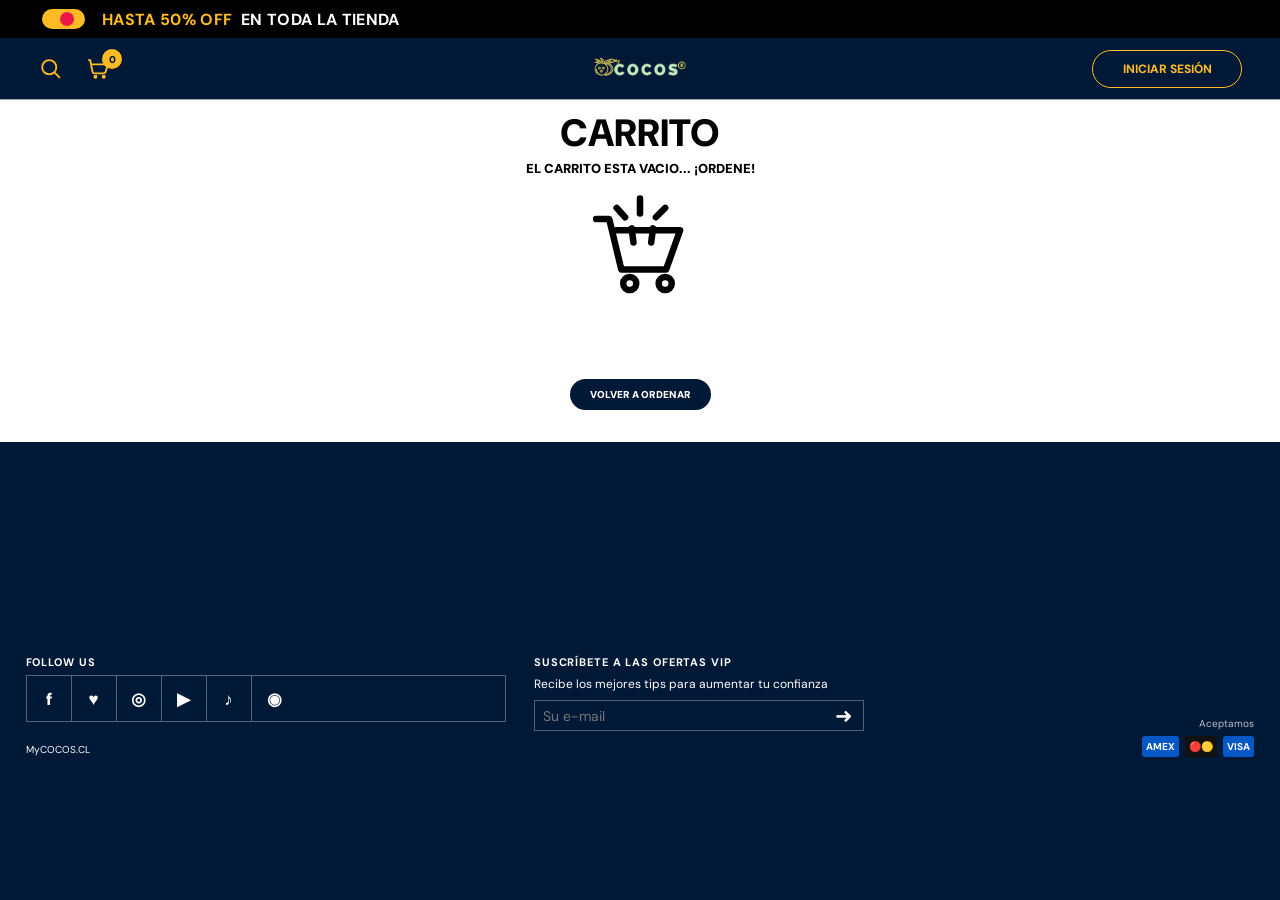
==== pages/carrito.html @ a4cf0b80 "Split MyCOCOS into four independent pages" ====
<!doctype html><html lang="es"><head><meta charset="utf-8"><meta name="viewport" content="width=device-width, initial-scale=1"><meta name="theme-color" content="#001936"><meta name="description" content="MyCOCOS: herramientas y packs para el cuidado masculino."><title>Carrito | MyCOCOS</title><link rel="preconnect" href="https://fonts.googleapis.com"><link rel="preconnect" href="https://fonts.gstatic.com" crossorigin><link href="https://fonts.googleapis.com/css2?family=DM+Sans:wght@400;500;600;700;800;900&family=Oswald:wght@500;600;700&display=swap" rel="stylesheet"><link rel="stylesheet" href="../static/css/style.css?v=20261113-pages"><script src="../static/js/script.js" defer></script></head><body><div class="sale-bar"><span class="sale-switch"><i></i></span><strong>HASTA 50% OFF</strong><b>EN TODA LA TIENDA</b></div>
<header class="site-header"><div class="header-left"><button class="icon-button" id="searchToggle" aria-label="Buscar"><svg viewBox="0 0 24 24"><circle cx="10.8" cy="10.8" r="6.8"/><path d="m16 16 5 5"/></svg></button><a class="header-cart" href="../pages/carrito.html" aria-label="Carrito"><svg viewBox="0 0 24 24"><path d="M3 4h2l2.2 11.1a2 2 0 0 0 2 1.6h8.7a2 2 0 0 0 1.9-1.4L22 8H6"/><circle cx="10" cy="20" r="1"/><circle cx="18" cy="20" r="1"/></svg><span id="headerCartCount">0</span></a></div><a class="brand" href="../index.html"><img src="../static/images/logo.png" alt="MyCOCOS"></a><a class="account-link" href="../pages/registro.html">INICIAR SESIÓN</a><button class="menu-toggle" id="menuToggle" aria-label="Abrir navegación"><span></span><span></span><span></span></button></header>
<nav class="mobile-nav" id="mainNav"><a href="../index.html">Inicio</a><a href="../pages/packs.html">Packs & Kits</a><a href="../pages/registro.html">Registrarse</a><a href="../pages/carrito.html">Carrito</a></nav>
<div class="search-panel" id="searchPanel" hidden><input id="siteSearch" type="search" placeholder="Buscar productos..."><button id="searchGo">BUSCAR</button></div><main class="page-shell"><section class="cart-page"><div class="cart-empty-state" id="cartEmpty"><h1>CARRITO</h1><h2>EL CARRITO ESTA VACIO... ¡ORDENE!</h2><svg class="empty-cart-icon" viewBox="0 0 120 120" aria-hidden="true"><path d="M13 29h14l13 54h48l15-42H34" fill="none" stroke="currentColor" stroke-width="7" stroke-linecap="round" stroke-linejoin="round"/><path d="m51 39 2 15m21-15-2 15M60 23V7M44 27 35 17m42 10 10-10" fill="none" stroke="currentColor" stroke-width="7" stroke-linecap="round"/><circle cx="49" cy="98" r="7" fill="none" stroke="currentColor" stroke-width="7"/><circle cx="87" cy="98" r="7" fill="none" stroke="currentColor" stroke-width="7"/></svg><a href="packs.html" class="cart-return">VOLVER A ORDENAR</a></div><div class="cart-filled" id="cartFilled" hidden><h1>CARRITO</h1><div id="cartItems"></div><div class="cart-total"><span>Total estimado</span><strong id="cartTotal">$0</strong></div><button id="checkoutButton">CONTINUAR</button></div></section></main><footer class="site-footer"><div class="social-footer"><p>FOLLOW US</p><div class="social-icons"><a href="#" aria-label="Facebook">f</a><a href="#" aria-label="Twitter">♥</a><a href="#" aria-label="Instagram">◎</a><a href="#" aria-label="YouTube">▶</a><a href="#" aria-label="TikTok">♪</a><a href="#" aria-label="Spotify">◉</a></div><small>MyCOCOS.CL</small></div><div class="newsletter"><p>SUSCRÍBETE A LAS OFERTAS VIP</p><span>Recibe los mejores tips para aumentar tu confianza</span><form id="newsletterForm"><input type="email" placeholder="Su e-mail" required><button aria-label="Suscribirse">➜</button></form></div><div class="payments"><span>Aceptamos</span><b>AMEX</b><b>🔴🟡</b><b>VISA</b></div></footer><div class="toast" id="toast" role="status" hidden></div></body></html>
---- static/css/style.css ----
:root{--blue:#001936;--gold:#ffba24;--ink:#050505;--white:#fff;--mint:#c7e8c7;--font:'DM Sans',Arial,sans-serif;--display:'Oswald',Impact,sans-serif}
*{box-sizing:border-box}html{scroll-behavior:smooth}body{margin:0;background:var(--blue);color:#fff;font-family:var(--font);font-size:14px}a{color:inherit;text-decoration:none}button,input{font:inherit}button{cursor:pointer}[hidden]{display:none!important}
.sale-bar{height:38px;background:#000;display:flex;align-items:center;gap:9px;padding:0 clamp(18px,4.3vw,42px);font-size:clamp(11px,1.6vw,16px);font-weight:900;letter-spacing:.02em}.sale-bar strong{color:var(--gold)}.sale-switch{width:43px;height:20px;border-radius:20px;background:var(--gold);display:inline-flex;align-items:center;padding:3px;margin-right:8px}.sale-switch i{width:14px;height:14px;border-radius:50%;background:#ed1745;margin-left:15px}
.site-header{height:62px;background:var(--blue);display:grid;grid-template-columns:1fr 1fr 1fr;align-items:center;padding:0 clamp(18px,4vw,38px);border-bottom:1px solid rgba(255,255,255,.65);position:relative;z-index:10}.header-left{display:flex;align-items:center;gap:22px}.icon-button,.header-cart{border:0;background:none;color:var(--gold);padding:0;display:flex;align-items:center;position:relative}.icon-button svg,.header-cart svg{width:25px;height:25px;fill:none;stroke:currentColor;stroke-width:1.8}.header-cart span{position:absolute;left:17px;top:-7px;background:var(--gold);color:var(--blue);width:20px;height:20px;border-radius:50%;display:grid;place-items:center;font-size:10px;font-weight:900}.brand{justify-self:center;display:flex;align-items:center}.brand img{width:165px;height:48px;object-fit:contain}.account-link{justify-self:end;border:1px solid var(--gold);border-radius:30px;color:var(--gold);font-size:12px;font-weight:800;padding:10px 28px;min-width:150px;text-align:center}.menu-toggle{display:none}.mobile-nav{display:none}.search-panel{position:absolute;right:20px;top:100px;z-index:20;background:#fff;padding:12px;box-shadow:0 5px 20px #0004}.search-panel input{padding:12px;border:1px solid #ddd}.search-panel button{padding:12px;background:var(--gold);border:0;font-weight:800}
.page-section{display:block}
.home-hero{min-height:390px;display:grid;grid-template-columns:48% 52%;align-items:center;position:relative;overflow:hidden;padding:28px clamp(24px,10.2vw,90px);background:radial-gradient(ellipse at 80% 50%,#124b88 0,#062d59 45%,var(--blue) 78%)}.hero-copy{position:relative;z-index:2}.hero-rating{font-size:11px;font-weight:700;margin:0 0 12px}.hero-rating:first-letter{color:var(--gold)}.home-hero h1{font:700 clamp(35px,4.3vw,47px)/1.32 var(--display);margin:0;letter-spacing:-.02em}.home-hero h1 em{font-style:normal;color:var(--gold)}.hero-offer{margin:7px 0 0;font-size:14px}.hero-products{margin:4px 0 15px;font-size:13px;line-height:1.4}.hero-image{height:100%;min-height:320px;display:flex;align-items:center;justify-content:center}.hero-image img{width:100%;height:100%;max-height:380px;object-fit:contain}.yellow-button{display:inline-flex;align-items:center;justify-content:center;background:var(--gold);color:var(--blue);font-weight:900;border-radius:11px;padding:16px 28px;font-size:13px;letter-spacing:.01em}.hero-copy .yellow-button{position:absolute;right:-410px;bottom:-48px;min-width:270px}
.home-feature-grid{padding:25px clamp(18px,3vw,24px);display:grid;grid-template-columns:2fr 1fr;gap:8px;background:var(--blue)}.feature-main,.feature-side article{position:relative;overflow:hidden;border-radius:18px;min-height:400px;background:#d5a32d}.feature-main>img{width:100%;height:100%;position:absolute;inset:0;object-fit:cover}.feature-overlay{position:absolute;inset:0;padding:18px 25px;display:flex;flex-direction:column;justify-content:space-between;background:linear-gradient(0deg,#001936d9,transparent 72%)}.ribbon{background:var(--gold);color:var(--blue);padding:10px 16px;border-radius:0 0 10px 10px;align-self:flex-start;font-weight:900;font-size:11px}.sales-pill{position:absolute;right:15px;top:15px;background:#001936c9;border-radius:20px;padding:10px 13px;font-weight:800}.feature-overlay h2,.feature-side h2{font:600 36px/1.05 var(--display);margin:0 0 8px}.feature-overlay h3{color:var(--gold);font-size:15px;margin:0 0 6px}.feature-overlay p{font-size:12px;margin:0 0 8px}.feature-overlay strong{font-size:18px}.feature-overlay del{font-size:12px;color:#ddd;margin-left:8px}.feature-overlay strong i{font-style:normal;background:#6bc6a9;color:var(--blue);padding:6px 12px;border-radius:18px;margin-left:8px}.feature-overlay .yellow-button{margin-top:18px}.feature-side{display:grid;grid-template-rows:1fr 1fr;gap:8px}.feature-side article{min-height:196px}.feature-side article>img{width:100%;height:100%;position:absolute;inset:0;object-fit:cover}.feature-side article:after{content:"";position:absolute;inset:0;background:linear-gradient(180deg,#ffb900d9,transparent 90%)}.feature-side article div{position:absolute;z-index:1;inset:12px;display:flex;flex-direction:column;align-items:flex-start}.feature-side h2{font-size:27px}.feature-side p{font-size:10px;margin:0}.feature-side strong{margin-top:auto;font-size:14px}.feature-side a{background:var(--gold);color:var(--blue);padding:9px 20px;border-radius:20px;font-size:11px;font-weight:900;margin-top:8px}
.reviews-section{padding:34px 14px 25px;text-align:center}.eyebrow{color:var(--gold);font-size:12px;font-weight:900;letter-spacing:.08em;margin:0 0 10px}.reviews-section>h2{font:600 clamp(31px,4.3vw,48px)/1.1 var(--display);margin:0 0 14px}.review-grid{display:grid;grid-template-columns:repeat(3,minmax(0,1fr));gap:8px}.review-card{background:#fff;color:var(--blue);border-radius:22px;padding:13px;text-align:left;display:flex;flex-direction:column;min-width:0}.review-card>img{width:100%;height:230px;object-fit:cover;border-radius:14px}.review-head{display:flex;justify-content:space-between;align-items:center;margin:12px 0 8px}.review-head b{font-size:14px}.review-head i{font-style:normal;background:#66c9a9;border-radius:50%;padding:2px 5px;font-size:10px}.review-head span{color:#ffad00;letter-spacing:2px}.review-card h3{font-size:15px;margin:4px 0}.review-card p{color:#4f5d6e;line-height:1.5;font-size:13px;min-height:65px}.review-card>a{background:#f2efec;border-radius:12px;padding:13px;margin-top:auto;font-size:12px;font-weight:700;display:flex;justify-content:space-between}.reviews-cta{margin-top:24px;min-width:270px}
.packs-page{background:var(--blue)}.packs-banner{height:185px;background:linear-gradient(110deg,#ffb900,#ffdc45);color:#fff;display:flex;align-items:center;justify-content:space-between;padding:18px 3.5%;overflow:hidden}.packs-banner h1{font:700 clamp(27px,4vw,39px)/1.05 var(--font);margin:0 0 8px}.packs-banner strong{font-size:11px}.packs-banner small{display:block;font-size:8px}.packs-banner img{height:100%;width:52%;object-fit:contain;object-position:center}
.catalog-section{padding:32px 2.7% 24px}.product-grid{display:grid;grid-template-columns:repeat(2,minmax(0,1fr));gap:28px 5.5%}.product-card{min-width:0;color:#fff}.product-photo{position:relative;background:#f1eeeb;aspect-ratio:1/1;overflow:hidden}.product-photo img{width:100%;height:100%;object-fit:contain}.discount-tag,.gift-tag,.new-tag{position:absolute;top:7px;left:7px;background:#65c9aa;color:var(--blue);font-size:9px;font-weight:900;padding:5px 7px;border-radius:3px}.gift-tag{left:auto;right:7px}.new-tag{left:auto;right:7px;top:40px;background:var(--blue);color:#fff;font-size:18px}.product-info{padding:9px 0 0}.product-info h3{font-size:10px;line-height:1.25;text-transform:uppercase;font-weight:500;margin:0 0 6px;min-height:25px}.product-rating{font-size:9px;margin:0 0 7px;color:#fff}.product-rating span{color:#ffb800;font-size:13px;letter-spacing:1px}.product-prices{font-size:9px;color:#8d9db0;margin-bottom:9px}.product-prices del{margin-right:8px}.product-prices strong{color:#65c9aa;font-size:12px}.add-button{width:100%;height:36px;background:var(--gold);border:0;border-radius:4px;color:#050505;font-size:9px;font-weight:900}.store-block{padding:45px 2.7%;display:grid;grid-template-columns:1fr 1fr;gap:18px;align-items:center}.store-block>img{width:100%;height:220px;object-fit:cover;border-radius:12px}.store-block h2{font:700 24px/1.1 var(--font);margin:8px 0}.store-block p{font-size:9px;line-height:1.5}.store-block b{font-size:9px}.open-label{font-size:8px;background:#274d68;padding:5px 9px;border-radius:20px}.store-block>div>div{display:flex;gap:8px;margin-top:12px}.store-block a{background:var(--gold);color:var(--blue);font-size:9px;font-weight:900;padding:8px 10px;border-radius:6px}.store-block a+ a{background:transparent;border:1px solid #7890a7;color:#fff}.second-catalog{padding-top:5px}
.register-page{min-height:570px;background:var(--blue);display:flex;justify-content:center;text-align:center}.register-content{width:min(100%,480px);padding:18px 24px 28px}.register-content h1{font:900 44px/1.1 var(--font);margin:0 0 7px}.register-content>p{font-size:14px;font-weight:800;margin:0 0 30px}.social-login{display:flex;flex-direction:column;gap:12px;margin:0 auto 17px;width:228px}.social-login button{height:39px;background:transparent;border:1px solid #fff;border-radius:25px;color:#fff;font-size:12px;font-weight:700}.register-content form{width:228px;margin:auto;display:flex;flex-direction:column;gap:11px}.register-content input{height:39px;border:0;background:#fff;padding:0 12px;color:#222;font-size:13px;font-weight:600}.register-submit{display:none}.forgot{margin-top:21px!important;font-size:14px!important;font-weight:500!important;color:#b6c4d4}.forgot a{color:#fff;font-weight:800}.form-feedback{color:var(--gold);font-size:12px}
.cart-page{background:#fff;color:#000;min-height:342px}.cart-empty-state{text-align:center;padding:12px 15px 18px;min-height:342px;display:flex;flex-direction:column;align-items:center}.cart-empty-state h1{font:900 38px/1.15 var(--font);margin:0 0 4px}.cart-empty-state h2{font-size:13px;font-weight:900;margin:0 0 15px}.empty-cart-icon{width:112px;height:112px;margin:0 auto 75px}.cart-return{background:var(--blue);color:#fff;border-radius:22px;padding:9px 20px;font-size:10px;font-weight:900}.cart-filled{max-width:800px;margin:auto;padding:24px;color:var(--blue)}.cart-filled h1{text-align:center}.cart-item{display:grid;grid-template-columns:85px 1fr auto;gap:15px;align-items:center;padding:12px 0;border-bottom:1px solid #ddd}.cart-item img{width:85px;height:85px;object-fit:contain;background:#f3f3f3}.cart-item h3{font-size:13px}.cart-item button{background:none;border:0;color:#555}.cart-total{display:flex;justify-content:space-between;padding:20px 0;font-weight:900}.cart-filled>button{background:var(--gold);border:0;padding:12px 25px;font-weight:900}
.site-footer{background:var(--blue);color:#fff;display:grid;grid-template-columns:1fr 1.15fr auto;gap:28px;padding:15px 2% 10px;min-height:120px}.social-footer>p,.newsletter>p{font-size:11px;letter-spacing:.08em;margin:0 0 6px;font-weight:700}.social-icons{display:flex;border:1px solid #53657a;margin-bottom:17px}.social-icons a{height:45px;min-width:45px;display:grid;place-items:center;border-right:1px solid #53657a;font-size:17px;font-weight:900}.social-icons a:last-child{border:0}.social-footer small{font-size:10px}.newsletter>span{font-size:12px;line-height:1.6;display:block;max-width:330px}.newsletter form{margin-top:6px;display:flex;border:1px solid #526176;max-width:330px;height:31px}.newsletter input{background:transparent;border:0;outline:0;color:#fff;padding:0 8px;min-width:0;flex:1}.newsletter button{border:0;background:transparent;color:#fff;font-size:21px;padding:0 10px}.payments{display:flex;align-items:flex-end;gap:6px;align-self:end;flex-wrap:wrap;max-width:140px;justify-content:flex-end}.payments span{width:100%;text-align:right;font-size:10px;color:#b7c0ca}.payments b{background:#0758c7;border-radius:3px;padding:4px;font-size:10px}.payments b:nth-child(3){background:#111}.toast{position:fixed;bottom:20px;left:50%;transform:translateX(-50%);background:#fff;color:var(--blue);padding:12px 20px;border-radius:8px;box-shadow:0 5px 20px #0003;z-index:50;font-weight:800}
@media(min-width:1000px){.home-hero{min-height:430px}.home-feature-grid{gap:10px}.feature-main{min-height:500px}.feature-side article{min-height:245px}.review-card>img{height:260px}.catalog-section{padding-left:3.5%;padding-right:3.5%}.product-grid{gap:32px 5%}.product-info h3{font-size:12px}.add-button{height:40px;font-size:11px}}
@media(max-width:650px){.sale-bar{height:24px;font-size:9px;padding:0 22px}.sale-switch{width:27px;height:13px;padding:2px;margin-right:3px}.sale-switch i{width:9px;height:9px;margin-left:10px}.site-header{height:36px;padding:0 20px}.brand img{width:95px;height:30px}.header-left{gap:12px}.icon-button svg,.header-cart svg{width:17px;height:17px}.header-cart span{width:14px;height:14px;left:12px;top:-5px;font-size:8px}.account-link{font-size:8px;padding:6px 13px;min-width:94px}.mobile-nav{position:absolute;top:60px;left:0;right:0;z-index:25;background:var(--blue);padding:15px 20px;display:none;flex-direction:column;gap:14px}.mobile-nav.open{display:flex}.menu-toggle{display:none}.home-hero{min-height:290px;padding:20px 6%;grid-template-columns:48% 52%;gap:0}.hero-rating{font-size:7px;margin-bottom:8px}.home-hero h1{font-size:clamp(23px,5.2vw,34px);line-height:1.28}.hero-offer,.hero-products{font-size:8px}.hero-copy .yellow-button{position:static;padding:10px 12px;font-size:9px;margin-top:6px}.hero-image{min-height:240px}.home-feature-grid{padding:14px 3%;grid-template-columns:2fr 1fr;gap:6px}.feature-main{min-height:240px;border-radius:12px}.feature-overlay{padding:9px}.ribbon{font-size:7px;padding:6px}.sales-pill{font-size:7px;top:7px;right:7px;padding:6px}.feature-overlay h2{font-size:23px}.feature-overlay h3{font-size:9px}.feature-overlay p{font-size:7px}.feature-overlay strong{font-size:11px}.feature-overlay del{font-size:8px}.feature-overlay .yellow-button{padding:8px 12px;font-size:8px;margin-top:8px}.feature-side{gap:6px}.feature-side article{min-height:117px;border-radius:10px}.feature-side article div{inset:7px}.feature-side h2{font-size:16px}.feature-side p{font-size:7px}.feature-side strong{font-size:9px}.feature-side a{font-size:7px;padding:6px 10px}.reviews-section{padding:25px 10px 20px}.eyebrow{font-size:8px}.reviews-section>h2{font-size:25px}.review-grid{gap:6px}.review-card{padding:7px;border-radius:14px}.review-card>img{height:120px;border-radius:9px}.review-head{margin:7px 0 5px}.review-head b{font-size:9px}.review-head span{font-size:8px;letter-spacing:0}.review-card h3{font-size:10px}.review-card p{font-size:8px;min-height:54px}.review-card>a{font-size:8px;padding:8px}.reviews-cta{font-size:9px;padding:12px 18px;margin-top:15px}.packs-banner{height:160px;padding:12px 4%}.packs-banner h1{font-size:24px}.packs-banner strong{font-size:8px}.packs-banner img{width:54%}.catalog-section{padding:25px 2.7%}.product-grid{gap:22px 8%}.product-info h3{font-size:8px;min-height:22px}.product-rating{font-size:7px}.product-rating span{font-size:10px}.product-prices{font-size:7px}.product-prices strong{font-size:9px}.add-button{height:29px;font-size:7px}.discount-tag,.gift-tag{font-size:7px;padding:4px}.store-block{padding:22px 2.7%;gap:10px}.store-block>img{height:145px;border-radius:8px}.store-block h2{font-size:18px}.store-block p,.store-block b{font-size:7px}.open-label{font-size:6px}.store-block a{font-size:7px;padding:6px}.register-page{min-height:500px}.register-content{padding-top:18px}.register-content h1{font-size:32px}.register-content>p{font-size:11px;margin-bottom:25px}.social-login{width:228px}.register-content form{width:228px}.register-content input{height:39px}.forgot{font-size:12px!important}.cart-page,.cart-empty-state{min-height:342px}.cart-empty-state{padding-top:13px}.cart-empty-state h1{font-size:38px}.cart-empty-state h2{font-size:12px}.empty-cart-icon{width:105px;height:105px;margin-bottom:75px}.site-footer{grid-template-columns:1fr 1.1fr auto;gap:12px;padding:12px 2% 8px;min-height:100px}.social-footer>p,.newsletter>p{font-size:8px}.social-icons a{min-width:29px;height:40px;font-size:12px}.social-footer small{font-size:8px}.newsletter>span{font-size:9px}.newsletter form{height:28px}.newsletter input{font-size:9px}.payments{max-width:75px;gap:3px}.payments span{font-size:7px}.payments b{font-size:7px;padding:3px}}
@media(max-width:420px){.account-link{min-width:82px;padding:5px 8px}.home-hero{grid-template-columns:1fr 1fr}.home-hero h1{font-size:22px}.hero-image{min-height:210px}.review-card>img{height:95px}.review-card p{font-size:7px}.social-icons a{min-width:24px}.newsletter>span{font-size:8px}}

/* Páginas independientes */
.page-shell{width:100%;min-height:60vh}.site-header a,.mobile-nav a{cursor:pointer}.search-panel{position:fixed;top:105px}.packs-page{display:block}.register-page{display:flex}.cart-page{display:block}
@media(max-width:650px){.site-header{grid-template-columns:1fr auto 1fr}.brand{grid-column:2}.account-link{grid-column:3}.mobile-nav{position:absolute}}
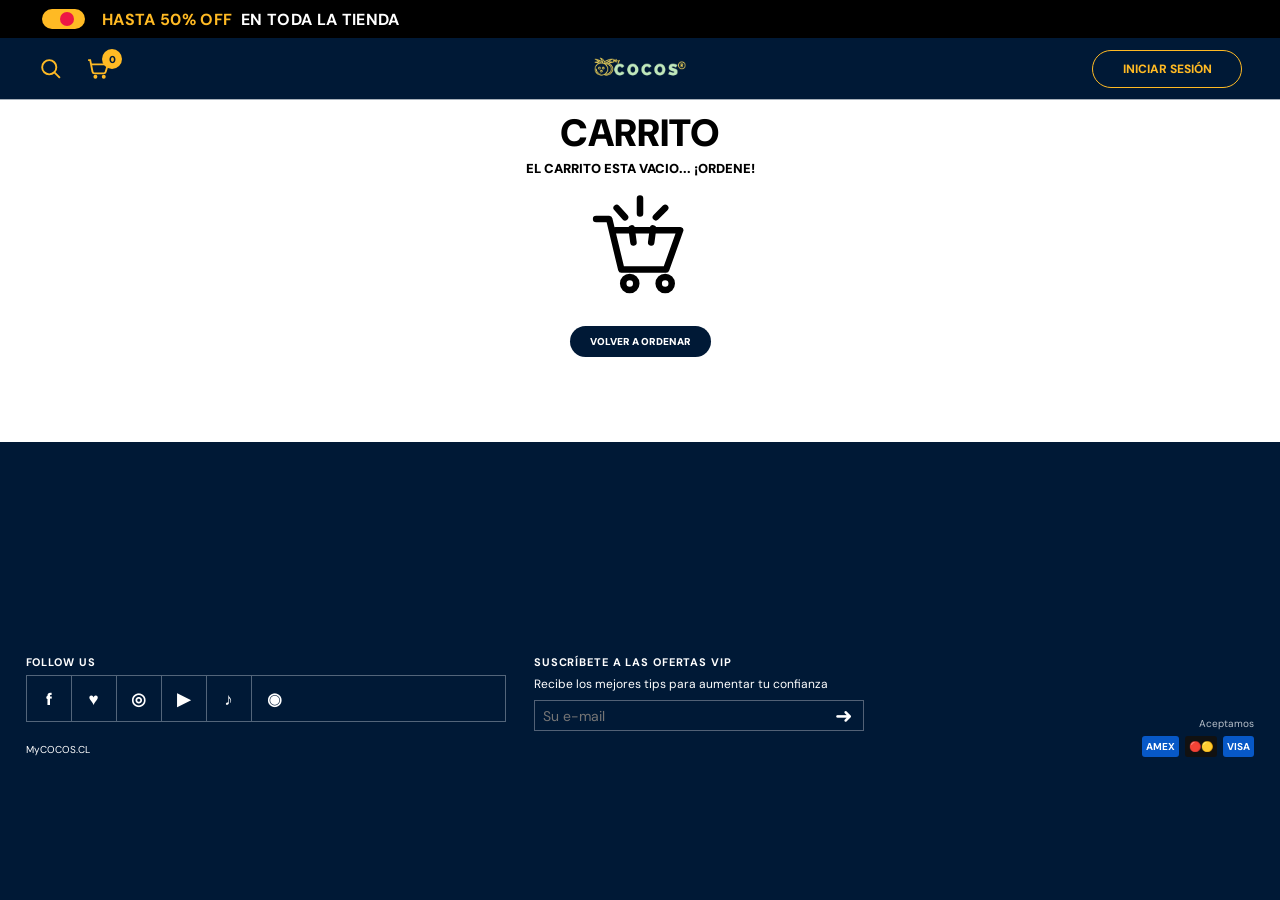
==== commit fd8310ab: "Fix MyCOCOS page assets, registration and responsive layout" ====
--- a/pages/carrito.html
+++ b/pages/carrito.html
@@ -1,4 +1,4 @@
-<!doctype html><html lang="es"><head><meta charset="utf-8"><meta name="viewport" content="width=device-width, initial-scale=1"><meta name="theme-color" content="#001936"><meta name="description" content="MyCOCOS: herramientas y packs para el cuidado masculino."><title>Carrito | MyCOCOS</title><link rel="preconnect" href="https://fonts.googleapis.com"><link rel="preconnect" href="https://fonts.gstatic.com" crossorigin><link href="https://fonts.googleapis.com/css2?family=DM+Sans:wght@400;500;600;700;800;900&family=Oswald:wght@500;600;700&display=swap" rel="stylesheet"><link rel="stylesheet" href="../static/css/style.css?v=20261113-pages"><script src="../static/js/script.js" defer></script></head><body><div class="sale-bar"><span class="sale-switch"><i></i></span><strong>HASTA 50% OFF</strong><b>EN TODA LA TIENDA</b></div>
+<!doctype html><html lang="es"><head><meta charset="utf-8"><meta name="viewport" content="width=device-width, initial-scale=1"><meta name="theme-color" content="#001936"><meta name="description" content="MyCOCOS: herramientas y packs para el cuidado masculino."><title>Carrito | MyCOCOS</title><link rel="preconnect" href="https://fonts.googleapis.com"><link rel="preconnect" href="https://fonts.gstatic.com" crossorigin><link href="https://fonts.googleapis.com/css2?family=DM+Sans:wght@400;500;600;700;800;900&family=Oswald:wght@500;600;700&display=swap" rel="stylesheet"><link rel="stylesheet" href="../static/css/style.css?v=20261113-final"><script src="../static/js/script.js?v=20261113-final" defer></script></head><body><div class="sale-bar"><span class="sale-switch"><i></i></span><strong>HASTA 50% OFF</strong><b>EN TODA LA TIENDA</b></div>
 <header class="site-header"><div class="header-left"><button class="icon-button" id="searchToggle" aria-label="Buscar"><svg viewBox="0 0 24 24"><circle cx="10.8" cy="10.8" r="6.8"/><path d="m16 16 5 5"/></svg></button><a class="header-cart" href="../pages/carrito.html" aria-label="Carrito"><svg viewBox="0 0 24 24"><path d="M3 4h2l2.2 11.1a2 2 0 0 0 2 1.6h8.7a2 2 0 0 0 1.9-1.4L22 8H6"/><circle cx="10" cy="20" r="1"/><circle cx="18" cy="20" r="1"/></svg><span id="headerCartCount">0</span></a></div><a class="brand" href="../index.html"><img src="../static/images/logo.png" alt="MyCOCOS"></a><a class="account-link" href="../pages/registro.html">INICIAR SESIÓN</a><button class="menu-toggle" id="menuToggle" aria-label="Abrir navegación"><span></span><span></span><span></span></button></header>
 <nav class="mobile-nav" id="mainNav"><a href="../index.html">Inicio</a><a href="../pages/packs.html">Packs & Kits</a><a href="../pages/registro.html">Registrarse</a><a href="../pages/carrito.html">Carrito</a></nav>
 <div class="search-panel" id="searchPanel" hidden><input id="siteSearch" type="search" placeholder="Buscar productos..."><button id="searchGo">BUSCAR</button></div><main class="page-shell"><section class="cart-page"><div class="cart-empty-state" id="cartEmpty"><h1>CARRITO</h1><h2>EL CARRITO ESTA VACIO... ¡ORDENE!</h2><svg class="empty-cart-icon" viewBox="0 0 120 120" aria-hidden="true"><path d="M13 29h14l13 54h48l15-42H34" fill="none" stroke="currentColor" stroke-width="7" stroke-linecap="round" stroke-linejoin="round"/><path d="m51 39 2 15m21-15-2 15M60 23V7M44 27 35 17m42 10 10-10" fill="none" stroke="currentColor" stroke-width="7" stroke-linecap="round"/><circle cx="49" cy="98" r="7" fill="none" stroke="currentColor" stroke-width="7"/><circle cx="87" cy="98" r="7" fill="none" stroke="currentColor" stroke-width="7"/></svg><a href="packs.html" class="cart-return">VOLVER A ORDENAR</a></div><div class="cart-filled" id="cartFilled" hidden><h1>CARRITO</h1><div id="cartItems"></div><div class="cart-total"><span>Total estimado</span><strong id="cartTotal">$0</strong></div><button id="checkoutButton">CONTINUAR</button></div></section></main><footer class="site-footer"><div class="social-footer"><p>FOLLOW US</p><div class="social-icons"><a href="#" aria-label="Facebook">f</a><a href="#" aria-label="Twitter">♥</a><a href="#" aria-label="Instagram">◎</a><a href="#" aria-label="YouTube">▶</a><a href="#" aria-label="TikTok">♪</a><a href="#" aria-label="Spotify">◉</a></div><small>MyCOCOS.CL</small></div><div class="newsletter"><p>SUSCRÍBETE A LAS OFERTAS VIP</p><span>Recibe los mejores tips para aumentar tu confianza</span><form id="newsletterForm"><input type="email" placeholder="Su e-mail" required><button aria-label="Suscribirse">➜</button></form></div><div class="payments"><span>Aceptamos</span><b>AMEX</b><b>🔴🟡</b><b>VISA</b></div></footer><div class="toast" id="toast" role="status" hidden></div></body></html>
--- a/static/css/style.css
+++ b/static/css/style.css
@@ -18,3 +18,35 @@
 /* Páginas independientes */
 .page-shell{width:100%;min-height:60vh}.site-header a,.mobile-nav a{cursor:pointer}.search-panel{position:fixed;top:105px}.packs-page{display:block}.register-page{display:flex}.cart-page{display:block}
 @media(max-width:650px){.site-header{grid-template-columns:1fr auto 1fr}.brand{grid-column:2}.account-link{grid-column:3}.mobile-nav{position:absolute}}
+
+
+/* Banner Packs & Kits: la imagen ocupa toda la superficie */
+.packs-banner{position:relative;isolation:isolate;background:#ffcf2e;overflow:hidden}
+.packs-banner>img{position:absolute;inset:0;width:100%;height:100%;max-width:none;object-fit:cover;object-position:center;z-index:-1}
+.packs-banner>div{position:relative;z-index:1;text-shadow:0 1px 2px rgba(0,0,0,.08)}
+@media(max-width:650px){.packs-banner>img{width:100%;height:100%;object-fit:cover;object-position:center}}
+
+
+/* Ajustes finales de fidelidad, accesibilidad y responsive */
+.packs-banner{position:relative;isolation:isolate;background:#ffcf2e url('../images/bannerAmarillo.png') center/cover no-repeat}
+.packs-banner>img{position:absolute;inset:0;width:100%;height:100%;max-width:none;object-fit:cover;object-position:center;z-index:0}
+.packs-banner>div{position:relative;z-index:1;max-width:42%;text-shadow:0 1px 2px rgba(0,0,0,.12)}
+.register-submit{display:inline-flex;align-items:center;justify-content:center;min-height:42px;padding:10px 18px;background:var(--gold);border:0;border-radius:24px;color:var(--blue);font-size:12px;font-weight:900;cursor:pointer}
+.register-content form{gap:12px}
+.empty-cart-icon{margin-bottom:22px}
+.menu-toggle{border:0;background:transparent;color:var(--gold);width:34px;height:32px;padding:6px;align-items:center;justify-content:center;flex-direction:column;gap:4px}
+.menu-toggle span{display:block;width:20px;height:2px;background:currentColor;border-radius:2px}
+.no-results{grid-column:1/-1;text-align:center;padding:40px 12px;color:#fff}
+@media(max-width:650px){
+ .packs-banner{height:160px;background-position:center}
+ .packs-banner>img{object-position:center}
+ .packs-banner>div{max-width:48%}
+ .menu-toggle{display:flex;grid-column:4;grid-row:1;justify-self:end}
+ .site-header{grid-template-columns:1fr auto auto auto;column-gap:12px}
+ .brand{grid-column:2;grid-row:1}
+ .account-link{grid-column:3;grid-row:1;justify-self:end}
+ .menu-toggle{grid-column:4}
+ .mobile-nav{top:60px}
+ .cart-empty-state{min-height:310px}
+ .empty-cart-icon{margin-bottom:22px}
+}
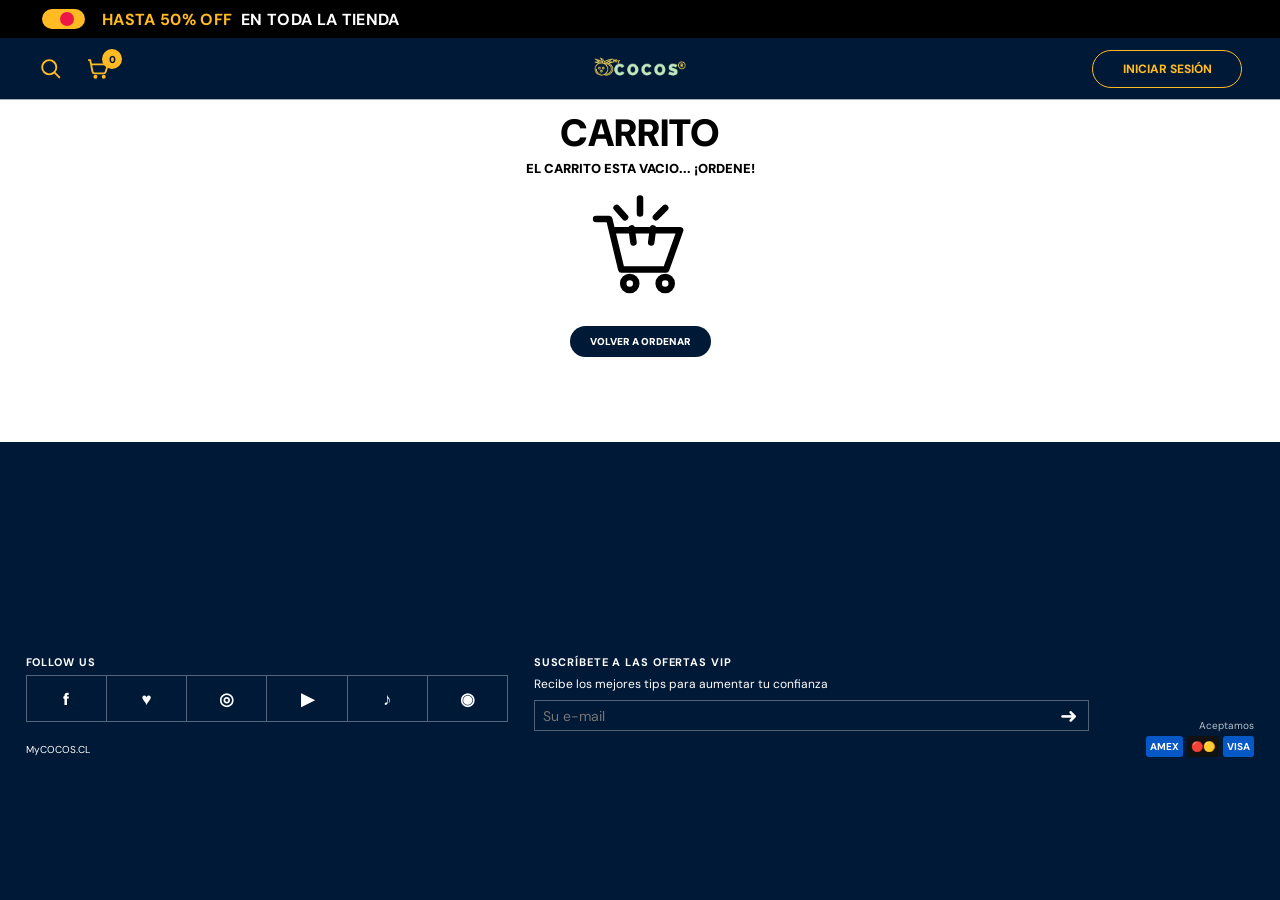
==== commit afb668ea: "Fix footer grid overflow across all MyCOCOS pages" ====
--- a/pages/carrito.html
+++ b/pages/carrito.html
@@ -1,4 +1,4 @@
-<!doctype html><html lang="es"><head><meta charset="utf-8"><meta name="viewport" content="width=device-width, initial-scale=1"><meta name="theme-color" content="#001936"><meta name="description" content="MyCOCOS: herramientas y packs para el cuidado masculino."><title>Carrito | MyCOCOS</title><link rel="preconnect" href="https://fonts.googleapis.com"><link rel="preconnect" href="https://fonts.gstatic.com" crossorigin><link href="https://fonts.googleapis.com/css2?family=DM+Sans:wght@400;500;600;700;800;900&family=Oswald:wght@500;600;700&display=swap" rel="stylesheet"><link rel="stylesheet" href="../static/css/style.css?v=20261113-final"><script src="../static/js/script.js?v=20261113-final" defer></script></head><body><div class="sale-bar"><span class="sale-switch"><i></i></span><strong>HASTA 50% OFF</strong><b>EN TODA LA TIENDA</b></div>
+<!doctype html><html lang="es"><head><meta charset="utf-8"><meta name="viewport" content="width=device-width, initial-scale=1"><meta name="theme-color" content="#001936"><meta name="description" content="MyCOCOS: herramientas y packs para el cuidado masculino."><title>Carrito | MyCOCOS</title><link rel="preconnect" href="https://fonts.googleapis.com"><link rel="preconnect" href="https://fonts.gstatic.com" crossorigin><link href="https://fonts.googleapis.com/css2?family=DM+Sans:wght@400;500;600;700;800;900&family=Oswald:wght@500;600;700&display=swap" rel="stylesheet"><link rel="stylesheet" href="../static/css/style.css?v=20261113-footerfix"><script src="../static/js/script.js?v=20261113-final" defer></script></head><body><div class="sale-bar"><span class="sale-switch"><i></i></span><strong>HASTA 50% OFF</strong><b>EN TODA LA TIENDA</b></div>
 <header class="site-header"><div class="header-left"><button class="icon-button" id="searchToggle" aria-label="Buscar"><svg viewBox="0 0 24 24"><circle cx="10.8" cy="10.8" r="6.8"/><path d="m16 16 5 5"/></svg></button><a class="header-cart" href="../pages/carrito.html" aria-label="Carrito"><svg viewBox="0 0 24 24"><path d="M3 4h2l2.2 11.1a2 2 0 0 0 2 1.6h8.7a2 2 0 0 0 1.9-1.4L22 8H6"/><circle cx="10" cy="20" r="1"/><circle cx="18" cy="20" r="1"/></svg><span id="headerCartCount">0</span></a></div><a class="brand" href="../index.html"><img src="../static/images/logo.png" alt="MyCOCOS"></a><a class="account-link" href="../pages/registro.html">INICIAR SESIÓN</a><button class="menu-toggle" id="menuToggle" aria-label="Abrir navegación"><span></span><span></span><span></span></button></header>
 <nav class="mobile-nav" id="mainNav"><a href="../index.html">Inicio</a><a href="../pages/packs.html">Packs & Kits</a><a href="../pages/registro.html">Registrarse</a><a href="../pages/carrito.html">Carrito</a></nav>
 <div class="search-panel" id="searchPanel" hidden><input id="siteSearch" type="search" placeholder="Buscar productos..."><button id="searchGo">BUSCAR</button></div><main class="page-shell"><section class="cart-page"><div class="cart-empty-state" id="cartEmpty"><h1>CARRITO</h1><h2>EL CARRITO ESTA VACIO... ¡ORDENE!</h2><svg class="empty-cart-icon" viewBox="0 0 120 120" aria-hidden="true"><path d="M13 29h14l13 54h48l15-42H34" fill="none" stroke="currentColor" stroke-width="7" stroke-linecap="round" stroke-linejoin="round"/><path d="m51 39 2 15m21-15-2 15M60 23V7M44 27 35 17m42 10 10-10" fill="none" stroke="currentColor" stroke-width="7" stroke-linecap="round"/><circle cx="49" cy="98" r="7" fill="none" stroke="currentColor" stroke-width="7"/><circle cx="87" cy="98" r="7" fill="none" stroke="currentColor" stroke-width="7"/></svg><a href="packs.html" class="cart-return">VOLVER A ORDENAR</a></div><div class="cart-filled" id="cartFilled" hidden><h1>CARRITO</h1><div id="cartItems"></div><div class="cart-total"><span>Total estimado</span><strong id="cartTotal">$0</strong></div><button id="checkoutButton">CONTINUAR</button></div></section></main><footer class="site-footer"><div class="social-footer"><p>FOLLOW US</p><div class="social-icons"><a href="#" aria-label="Facebook">f</a><a href="#" aria-label="Twitter">♥</a><a href="#" aria-label="Instagram">◎</a><a href="#" aria-label="YouTube">▶</a><a href="#" aria-label="TikTok">♪</a><a href="#" aria-label="Spotify">◉</a></div><small>MyCOCOS.CL</small></div><div class="newsletter"><p>SUSCRÍBETE A LAS OFERTAS VIP</p><span>Recibe los mejores tips para aumentar tu confianza</span><form id="newsletterForm"><input type="email" placeholder="Su e-mail" required><button aria-label="Suscribirse">➜</button></form></div><div class="payments"><span>Aceptamos</span><b>AMEX</b><b>🔴🟡</b><b>VISA</b></div></footer><div class="toast" id="toast" role="status" hidden></div></body></html>
--- a/static/css/style.css
+++ b/static/css/style.css
@@ -8,7 +8,7 @@
 .reviews-section{padding:34px 14px 25px;text-align:center}.eyebrow{color:var(--gold);font-size:12px;font-weight:900;letter-spacing:.08em;margin:0 0 10px}.reviews-section>h2{font:600 clamp(31px,4.3vw,48px)/1.1 var(--display);margin:0 0 14px}.review-grid{display:grid;grid-template-columns:repeat(3,minmax(0,1fr));gap:8px}.review-card{background:#fff;color:var(--blue);border-radius:22px;padding:13px;text-align:left;display:flex;flex-direction:column;min-width:0}.review-card>img{width:100%;height:230px;object-fit:cover;border-radius:14px}.review-head{display:flex;justify-content:space-between;align-items:center;margin:12px 0 8px}.review-head b{font-size:14px}.review-head i{font-style:normal;background:#66c9a9;border-radius:50%;padding:2px 5px;font-size:10px}.review-head span{color:#ffad00;letter-spacing:2px}.review-card h3{font-size:15px;margin:4px 0}.review-card p{color:#4f5d6e;line-height:1.5;font-size:13px;min-height:65px}.review-card>a{background:#f2efec;border-radius:12px;padding:13px;margin-top:auto;font-size:12px;font-weight:700;display:flex;justify-content:space-between}.reviews-cta{margin-top:24px;min-width:270px}
 .packs-page{background:var(--blue)}.packs-banner{height:185px;background:linear-gradient(110deg,#ffb900,#ffdc45);color:#fff;display:flex;align-items:center;justify-content:space-between;padding:18px 3.5%;overflow:hidden}.packs-banner h1{font:700 clamp(27px,4vw,39px)/1.05 var(--font);margin:0 0 8px}.packs-banner strong{font-size:11px}.packs-banner small{display:block;font-size:8px}.packs-banner img{height:100%;width:52%;object-fit:contain;object-position:center}
 .catalog-section{padding:32px 2.7% 24px}.product-grid{display:grid;grid-template-columns:repeat(2,minmax(0,1fr));gap:28px 5.5%}.product-card{min-width:0;color:#fff}.product-photo{position:relative;background:#f1eeeb;aspect-ratio:1/1;overflow:hidden}.product-photo img{width:100%;height:100%;object-fit:contain}.discount-tag,.gift-tag,.new-tag{position:absolute;top:7px;left:7px;background:#65c9aa;color:var(--blue);font-size:9px;font-weight:900;padding:5px 7px;border-radius:3px}.gift-tag{left:auto;right:7px}.new-tag{left:auto;right:7px;top:40px;background:var(--blue);color:#fff;font-size:18px}.product-info{padding:9px 0 0}.product-info h3{font-size:10px;line-height:1.25;text-transform:uppercase;font-weight:500;margin:0 0 6px;min-height:25px}.product-rating{font-size:9px;margin:0 0 7px;color:#fff}.product-rating span{color:#ffb800;font-size:13px;letter-spacing:1px}.product-prices{font-size:9px;color:#8d9db0;margin-bottom:9px}.product-prices del{margin-right:8px}.product-prices strong{color:#65c9aa;font-size:12px}.add-button{width:100%;height:36px;background:var(--gold);border:0;border-radius:4px;color:#050505;font-size:9px;font-weight:900}.store-block{padding:45px 2.7%;display:grid;grid-template-columns:1fr 1fr;gap:18px;align-items:center}.store-block>img{width:100%;height:220px;object-fit:cover;border-radius:12px}.store-block h2{font:700 24px/1.1 var(--font);margin:8px 0}.store-block p{font-size:9px;line-height:1.5}.store-block b{font-size:9px}.open-label{font-size:8px;background:#274d68;padding:5px 9px;border-radius:20px}.store-block>div>div{display:flex;gap:8px;margin-top:12px}.store-block a{background:var(--gold);color:var(--blue);font-size:9px;font-weight:900;padding:8px 10px;border-radius:6px}.store-block a+ a{background:transparent;border:1px solid #7890a7;color:#fff}.second-catalog{padding-top:5px}
-.register-page{min-height:570px;background:var(--blue);display:flex;justify-content:center;text-align:center}.register-content{width:min(100%,480px);padding:18px 24px 28px}.register-content h1{font:900 44px/1.1 var(--font);margin:0 0 7px}.register-content>p{font-size:14px;font-weight:800;margin:0 0 30px}.social-login{display:flex;flex-direction:column;gap:12px;margin:0 auto 17px;width:228px}.social-login button{height:39px;background:transparent;border:1px solid #fff;border-radius:25px;color:#fff;font-size:12px;font-weight:700}.register-content form{width:228px;margin:auto;display:flex;flex-direction:column;gap:11px}.register-content input{height:39px;border:0;background:#fff;padding:0 12px;color:#222;font-size:13px;font-weight:600}.register-submit{display:none}.forgot{margin-top:21px!important;font-size:14px!important;font-weight:500!important;color:#b6c4d4}.forgot a{color:#fff;font-weight:800}.form-feedback{color:var(--gold);font-size:12px}
+.register-page{min-height:570px;background:var(--blue);display:flex;justify-content:center;text-align:center}.register-content{width:min(100%,480px);padding:18px 24px 28px}.register-content h1{font:900 44px/1.1 var(--font);margin:0 0 7px}.register-content>p{font-size:14px;font-weight:800;margin:0 0 30px}.social-login{display:flex;flex-direction:column;gap:12px;margin:0 auto 17px;width:228px}.social-login button{height:39px;background:transparent;border:1px solid #fff;border-radius:25px;color:#fff;font-size:12px;font-weight:700}.register-content form{width:228px;margin:auto;display:flex;flex-direction:column;gap:11px}.register-content input{height:39px;border:0;background:#fff;padding:0 12px;color:#222;font-size:13px;font-weight:600}.register-submit{display:inline-flex;align-items:center;justify-content:center;min-height:42px;padding:10px 18px;background:var(--gold);border:0;border-radius:24px;color:var(--blue);font-size:12px;font-weight:900;cursor:pointer}.forgot{margin-top:21px!important;font-size:14px!important;font-weight:500!important;color:#b6c4d4}.forgot a{color:#fff;font-weight:800}.form-feedback{color:var(--gold);font-size:12px}
 .cart-page{background:#fff;color:#000;min-height:342px}.cart-empty-state{text-align:center;padding:12px 15px 18px;min-height:342px;display:flex;flex-direction:column;align-items:center}.cart-empty-state h1{font:900 38px/1.15 var(--font);margin:0 0 4px}.cart-empty-state h2{font-size:13px;font-weight:900;margin:0 0 15px}.empty-cart-icon{width:112px;height:112px;margin:0 auto 75px}.cart-return{background:var(--blue);color:#fff;border-radius:22px;padding:9px 20px;font-size:10px;font-weight:900}.cart-filled{max-width:800px;margin:auto;padding:24px;color:var(--blue)}.cart-filled h1{text-align:center}.cart-item{display:grid;grid-template-columns:85px 1fr auto;gap:15px;align-items:center;padding:12px 0;border-bottom:1px solid #ddd}.cart-item img{width:85px;height:85px;object-fit:contain;background:#f3f3f3}.cart-item h3{font-size:13px}.cart-item button{background:none;border:0;color:#555}.cart-total{display:flex;justify-content:space-between;padding:20px 0;font-weight:900}.cart-filled>button{background:var(--gold);border:0;padding:12px 25px;font-weight:900}
 .site-footer{background:var(--blue);color:#fff;display:grid;grid-template-columns:1fr 1.15fr auto;gap:28px;padding:15px 2% 10px;min-height:120px}.social-footer>p,.newsletter>p{font-size:11px;letter-spacing:.08em;margin:0 0 6px;font-weight:700}.social-icons{display:flex;border:1px solid #53657a;margin-bottom:17px}.social-icons a{height:45px;min-width:45px;display:grid;place-items:center;border-right:1px solid #53657a;font-size:17px;font-weight:900}.social-icons a:last-child{border:0}.social-footer small{font-size:10px}.newsletter>span{font-size:12px;line-height:1.6;display:block;max-width:330px}.newsletter form{margin-top:6px;display:flex;border:1px solid #526176;max-width:330px;height:31px}.newsletter input{background:transparent;border:0;outline:0;color:#fff;padding:0 8px;min-width:0;flex:1}.newsletter button{border:0;background:transparent;color:#fff;font-size:21px;padding:0 10px}.payments{display:flex;align-items:flex-end;gap:6px;align-self:end;flex-wrap:wrap;max-width:140px;justify-content:flex-end}.payments span{width:100%;text-align:right;font-size:10px;color:#b7c0ca}.payments b{background:#0758c7;border-radius:3px;padding:4px;font-size:10px}.payments b:nth-child(3){background:#111}.toast{position:fixed;bottom:20px;left:50%;transform:translateX(-50%);background:#fff;color:var(--blue);padding:12px 20px;border-radius:8px;box-shadow:0 5px 20px #0003;z-index:50;font-weight:800}
 @media(min-width:1000px){.home-hero{min-height:430px}.home-feature-grid{gap:10px}.feature-main{min-height:500px}.feature-side article{min-height:245px}.review-card>img{height:260px}.catalog-section{padding-left:3.5%;padding-right:3.5%}.product-grid{gap:32px 5%}.product-info h3{font-size:12px}.add-button{height:40px;font-size:11px}}
@@ -31,7 +31,6 @@
 .packs-banner{position:relative;isolation:isolate;background:#ffcf2e url('../images/bannerAmarillo.png') center/cover no-repeat}
 .packs-banner>img{position:absolute;inset:0;width:100%;height:100%;max-width:none;object-fit:cover;object-position:center;z-index:0}
 .packs-banner>div{position:relative;z-index:1;max-width:42%;text-shadow:0 1px 2px rgba(0,0,0,.12)}
-.register-submit{display:inline-flex;align-items:center;justify-content:center;min-height:42px;padding:10px 18px;background:var(--gold);border:0;border-radius:24px;color:var(--blue);font-size:12px;font-weight:900;cursor:pointer}
 .register-content form{gap:12px}
 .empty-cart-icon{margin-bottom:22px}
 .menu-toggle{border:0;background:transparent;color:var(--gold);width:34px;height:32px;padding:6px;align-items:center;justify-content:center;flex-direction:column;gap:4px}
@@ -50,3 +49,177 @@
  .cart-empty-state{min-height:310px}
  .empty-cart-icon{margin-bottom:22px}
 }
+
+
+/* HOME HERO: usar bannerAzul como imagen completa de fondo */
+.home-hero{
+  display:block;
+  position:relative;
+  min-height:clamp(190px,25vw,300px);
+  height:clamp(190px,25vw,300px);
+  padding:28px clamp(24px,5vw,64px);
+  overflow:hidden;
+  background:var(--blue);
+  isolation:isolate;
+}
+.home-hero .hero-image{
+  position:absolute;
+  inset:0;
+  width:100%;
+  height:100%;
+  min-height:0;
+  z-index:-1;
+  display:block;
+}
+.home-hero .hero-image img{
+  display:block;
+  width:100%;
+  height:100%;
+  max-height:none;
+  object-fit:cover;
+  object-position:center;
+}
+.home-hero .hero-copy{
+  width:min(48%,560px);
+  height:100%;
+  display:flex;
+  flex-direction:column;
+  justify-content:center;
+  align-items:flex-start;
+}
+.home-hero .hero-copy .yellow-button{
+  position:static;
+  right:auto;
+  bottom:auto;
+  margin-top:10px;
+}
+@media(max-width:650px){
+  .home-hero{
+    height:clamp(170px,42vw,230px);
+    min-height:170px;
+    padding:14px 4%;
+  }
+  .home-hero .hero-image img{
+    object-fit:cover;
+    object-position:center;
+  }
+  .home-hero .hero-copy{width:52%}
+  .home-hero h1{font-size:clamp(19px,5vw,29px);line-height:1.12}
+  .home-hero .hero-rating{font-size:6px}
+  .home-hero .hero-offer,.home-hero .hero-products{font-size:7px}
+  .home-hero .hero-copy .yellow-button{font-size:8px;padding:8px 10px}
+}
+
+
+/* HOME: despejar el encabezado del hero para que el titular no roce el header */
+.home-hero{
+  height:340px;
+  min-height:340px;
+  padding:44px clamp(24px,5vw,64px) 28px;
+}
+.home-hero .hero-copy{
+  height:auto;
+  min-height:100%;
+  justify-content:center;
+  transform:translateY(8px);
+}
+@media(max-width:650px){
+  .home-hero{
+    height:250px;
+    min-height:250px;
+    padding:24px 4% 16px;
+  }
+  .home-hero .hero-copy{
+    min-height:100%;
+    transform:translateY(5px);
+  }
+}
+
+
+/* HOME HERO: evitar que la oferta y el texto de regalos queden cortados */
+.home-hero{
+  height:410px;
+  min-height:410px;
+  overflow:visible;
+  padding-top:28px;
+  padding-bottom:28px;
+}
+.home-hero .hero-copy{
+  height:auto;
+  min-height:0;
+  justify-content:center;
+  gap:0;
+  transform:none;
+  position:relative;
+  z-index:2;
+}
+.home-hero .hero-rating{margin:0 0 10px}
+.home-hero h1{margin:0 0 12px;line-height:1.12}
+.home-hero .hero-offer{
+  display:block;
+  margin:0 0 6px;
+  line-height:1.35;
+}
+.home-hero .hero-products{
+  display:block;
+  margin:0 0 8px;
+  line-height:1.4;
+}
+.home-hero .hero-copy .yellow-button{margin-top:4px}
+.home-hero .hero-image{z-index:0;pointer-events:none}
+.home-hero .hero-copy{z-index:1}
+@media(max-width:650px){
+  .home-hero{
+    height:330px;
+    min-height:330px;
+    padding:22px 4% 20px;
+    overflow:visible;
+  }
+  .home-hero .hero-copy{
+    width:54%;
+    height:auto;
+    min-height:0;
+    transform:none;
+  }
+  .home-hero .hero-rating{font-size:6px;margin-bottom:7px}
+  .home-hero h1{font-size:clamp(19px,5vw,27px);line-height:1.12;margin-bottom:9px}
+  .home-hero .hero-offer,.home-hero .hero-products{
+    font-size:7px;
+    line-height:1.35;
+    margin-bottom:5px;
+  }
+  .home-hero .hero-copy .yellow-button{margin-top:4px}
+}
+
+
+/* FOOTER: prevent the payment block from forcing the grid wider than the viewport */
+.site-footer{
+  box-sizing:border-box;
+  width:100%;
+  max-width:100%;
+  min-width:0;
+  grid-template-columns:minmax(0,1fr) minmax(0,1.15fr) minmax(0,140px);
+  column-gap:clamp(10px,2vw,28px);
+  overflow:hidden;
+}
+.site-footer>*{min-width:0;max-width:100%;box-sizing:border-box}
+.social-footer,.newsletter{min-width:0;max-width:100%}
+.social-icons{width:100%;min-width:0;display:flex;flex-wrap:nowrap}
+.social-icons a{flex:1 1 0;min-width:0;box-sizing:border-box}
+.newsletter form{width:100%;min-width:0;max-width:100%}
+.newsletter input{width:0;min-width:0}
+.payments{width:100%;min-width:0;max-width:140px;box-sizing:border-box;justify-content:flex-end;gap:4px}
+.payments b{flex:0 1 auto;min-width:0}
+@media(max-width:650px){
+ .site-footer{
+   width:100%;
+   max-width:100%;
+   grid-template-columns:minmax(0,1fr) minmax(0,1.1fr) minmax(0,75px);
+   column-gap:8px;
+   padding-left:10px;
+   padding-right:10px;
+ }
+ .social-icons a{min-width:0;flex:1 1 0}
+ .payments{max-width:75px;gap:2px}
+ .payments b{font-size:6px;padding:2px}
+}
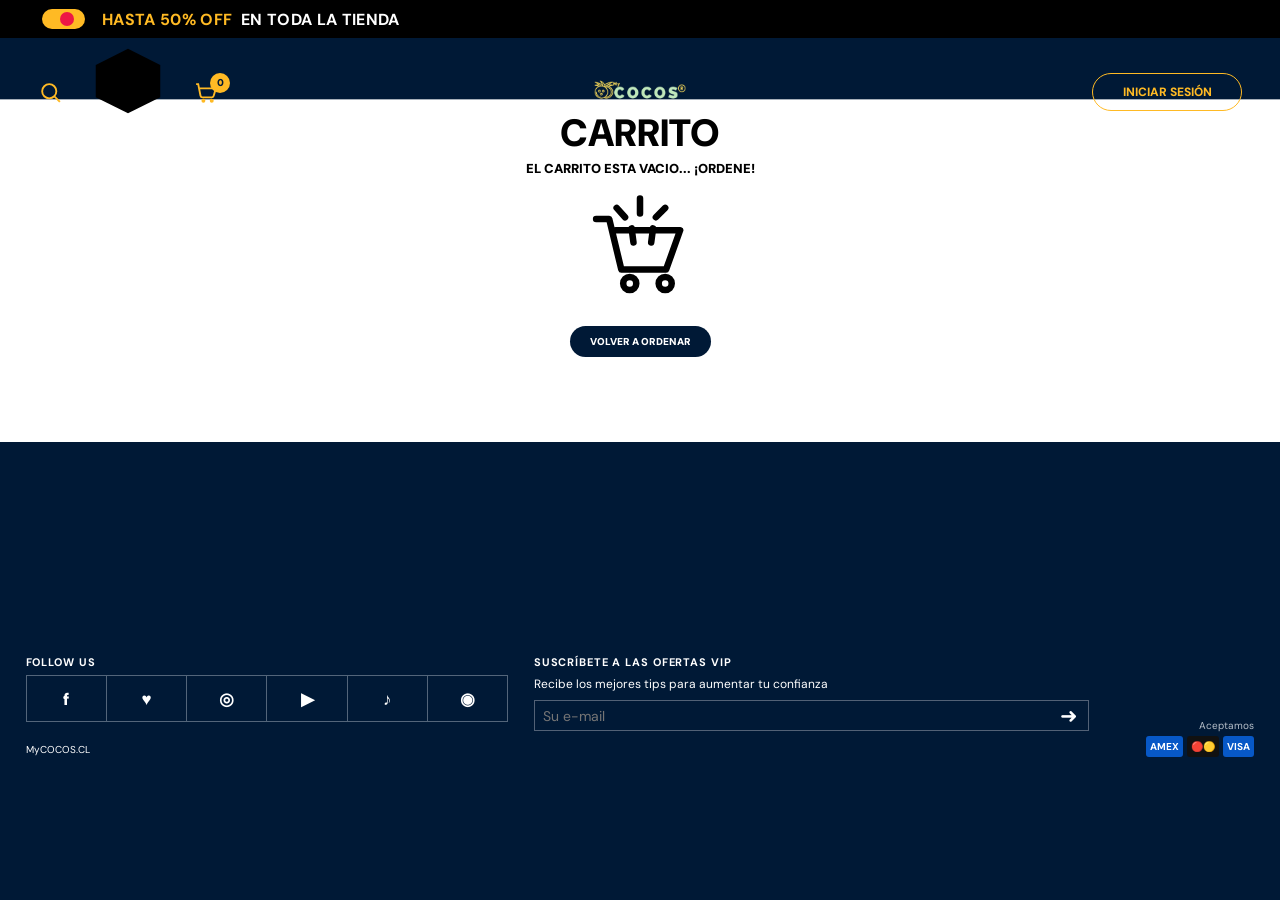
==== commit b178647f: "Add direct Packs & Kits shortcut to header" ====
--- a/pages/carrito.html
+++ b/pages/carrito.html
@@ -1,4 +1,23 @@
-<!doctype html><html lang="es"><head><meta charset="utf-8"><meta name="viewport" content="width=device-width, initial-scale=1"><meta name="theme-color" content="#001936"><meta name="description" content="MyCOCOS: herramientas y packs para el cuidado masculino."><title>Carrito | MyCOCOS</title><link rel="preconnect" href="https://fonts.googleapis.com"><link rel="preconnect" href="https://fonts.gstatic.com" crossorigin><link href="https://fonts.googleapis.com/css2?family=DM+Sans:wght@400;500;600;700;800;900&family=Oswald:wght@500;600;700&display=swap" rel="stylesheet"><link rel="stylesheet" href="../static/css/style.css?v=20261113-footerfix"><script src="../static/js/script.js?v=20261113-final" defer></script></head><body><div class="sale-bar"><span class="sale-switch"><i></i></span><strong>HASTA 50% OFF</strong><b>EN TODA LA TIENDA</b></div>
-<header class="site-header"><div class="header-left"><button class="icon-button" id="searchToggle" aria-label="Buscar"><svg viewBox="0 0 24 24"><circle cx="10.8" cy="10.8" r="6.8"/><path d="m16 16 5 5"/></svg></button><a class="header-cart" href="../pages/carrito.html" aria-label="Carrito"><svg viewBox="0 0 24 24"><path d="M3 4h2l2.2 11.1a2 2 0 0 0 2 1.6h8.7a2 2 0 0 0 1.9-1.4L22 8H6"/><circle cx="10" cy="20" r="1"/><circle cx="18" cy="20" r="1"/></svg><span id="headerCartCount">0</span></a></div><a class="brand" href="../index.html"><img src="../static/images/logo.png" alt="MyCOCOS"></a><a class="account-link" href="../pages/registro.html">INICIAR SESIÓN</a><button class="menu-toggle" id="menuToggle" aria-label="Abrir navegación"><span></span><span></span><span></span></button></header>
+<!doctype html><html lang="es"><head><meta charset="utf-8"><meta name="viewport" content="width=device-width, initial-scale=1"><meta name="theme-color" content="#001936"><meta name="description" content="MyCOCOS: herramientas y packs para el cuidado masculino."><title>Carrito | MyCOCOS</title><link rel="preconnect" href="https://fonts.googleapis.com"><link rel="preconnect" href="https://fonts.gstatic.com" crossorigin><link href="https://fonts.googleapis.com/css2?family=DM+Sans:wght@400;500;600;700;800;900&family=Oswald:wght@500;600;700&display=swap" rel="stylesheet"><link rel="stylesheet" href="../static/css/style.css?v=20261113-polish"><script src="../static/js/script.js?v=20261113-polish" defer></script></head><body><div class="sale-bar"><span class="sale-switch"><i></i></span><strong>HASTA 50% OFF</strong><b>EN TODA LA TIENDA</b></div>
+<header class="site-header"><div class="header-left"><button class="icon-button" id="searchToggle" aria-label="Buscar"><svg viewBox="0 0 24 24"><circle cx="10.8" cy="10.8" r="6.8"/><path d="m16 16 5 5"/></svg></button><a class="header-packs-link" href="packs.html" aria-label="Ir a Packs y Kits"><svg viewBox="0 0 24 24" aria-hidden="true"><path d="M3 7.5 12 3l9 4.5v9L12 21l-9-4.5z"/><path d="M3.5 7.7 12 12l8.5-4.3M12 12v9M8 5l9 4.5"/></svg><span>PACKS &amp; KITS</span></a><a class="header-cart" href="../pages/carrito.html" aria-label="Carrito"><svg viewBox="0 0 24 24"><path d="M3 4h2l2.2 11.1a2 2 0 0 0 2 1.6h8.7a2 2 0 0 0 1.9-1.4L22 8H6"/><circle cx="10" cy="20" r="1"/><circle cx="18" cy="20" r="1"/></svg><span id="headerCartCount">0</span></a></div><a class="brand" href="../index.html"><img src="../static/images/logo.png" alt="MyCOCOS"></a><a class="account-link" href="../pages/registro.html">INICIAR SESIÓN</a><button class="menu-toggle" id="menuToggle" aria-label="Abrir navegación"><span></span><span></span><span></span></button></header>
 <nav class="mobile-nav" id="mainNav"><a href="../index.html">Inicio</a><a href="../pages/packs.html">Packs & Kits</a><a href="../pages/registro.html">Registrarse</a><a href="../pages/carrito.html">Carrito</a></nav>
-<div class="search-panel" id="searchPanel" hidden><input id="siteSearch" type="search" placeholder="Buscar productos..."><button id="searchGo">BUSCAR</button></div><main class="page-shell"><section class="cart-page"><div class="cart-empty-state" id="cartEmpty"><h1>CARRITO</h1><h2>EL CARRITO ESTA VACIO... ¡ORDENE!</h2><svg class="empty-cart-icon" viewBox="0 0 120 120" aria-hidden="true"><path d="M13 29h14l13 54h48l15-42H34" fill="none" stroke="currentColor" stroke-width="7" stroke-linecap="round" stroke-linejoin="round"/><path d="m51 39 2 15m21-15-2 15M60 23V7M44 27 35 17m42 10 10-10" fill="none" stroke="currentColor" stroke-width="7" stroke-linecap="round"/><circle cx="49" cy="98" r="7" fill="none" stroke="currentColor" stroke-width="7"/><circle cx="87" cy="98" r="7" fill="none" stroke="currentColor" stroke-width="7"/></svg><a href="packs.html" class="cart-return">VOLVER A ORDENAR</a></div><div class="cart-filled" id="cartFilled" hidden><h1>CARRITO</h1><div id="cartItems"></div><div class="cart-total"><span>Total estimado</span><strong id="cartTotal">$0</strong></div><button id="checkoutButton">CONTINUAR</button></div></section></main><footer class="site-footer"><div class="social-footer"><p>FOLLOW US</p><div class="social-icons"><a href="#" aria-label="Facebook">f</a><a href="#" aria-label="Twitter">♥</a><a href="#" aria-label="Instagram">◎</a><a href="#" aria-label="YouTube">▶</a><a href="#" aria-label="TikTok">♪</a><a href="#" aria-label="Spotify">◉</a></div><small>MyCOCOS.CL</small></div><div class="newsletter"><p>SUSCRÍBETE A LAS OFERTAS VIP</p><span>Recibe los mejores tips para aumentar tu confianza</span><form id="newsletterForm"><input type="email" placeholder="Su e-mail" required><button aria-label="Suscribirse">➜</button></form></div><div class="payments"><span>Aceptamos</span><b>AMEX</b><b>🔴🟡</b><b>VISA</b></div></footer><div class="toast" id="toast" role="status" hidden></div></body></html>+<div class="search-backdrop" id="searchBackdrop" hidden></div>
+<section class="search-panel" id="searchPanel" aria-label="Buscar productos" hidden>
+  <div class="search-panel-inner">
+    <div class="search-heading"><span class="search-kicker">ENCUENTRA TU FAVORITO</span><button class="search-close" id="searchClose" type="button" aria-label="Cerrar búsqueda">×</button></div>
+    <form class="search-form" id="searchForm" role="search">
+      <svg viewBox="0 0 24 24" aria-hidden="true"><circle cx="10.8" cy="10.8" r="6.8"/><path d="m16 16 5 5"/></svg>
+      <input id="siteSearch" type="search" placeholder="¿Qué estás buscando hoy?" autocomplete="off" aria-label="Buscar productos">
+      <button id="searchGo" type="submit">BUSCAR <span>→</span></button>
+    </form>
+    <div class="search-suggestions"><span class="suggestion-title">BÚSQUEDAS POPULARES</span>
+      <div class="suggestion-chips">
+        <button type="button" data-search-term="rasuradora">Rasuradoras</button>
+        <button type="button" data-search-term="pack">Packs</button>
+        <button type="button" data-search-term="daily">Daily Shaver</button>
+        <button type="button" data-search-term="jabones">Jabones</button>
+      </div>
+    </div>
+    <p class="search-hint">Presiona Enter para ver los resultados en Packs & Kits.</p>
+  </div>
+</section><main class="page-shell"><section class="cart-page"><div class="cart-empty-state" id="cartEmpty"><h1>CARRITO</h1><h2>EL CARRITO ESTA VACIO... ¡ORDENE!</h2><svg class="empty-cart-icon" viewBox="0 0 120 120" aria-hidden="true"><path d="M13 29h14l13 54h48l15-42H34" fill="none" stroke="currentColor" stroke-width="7" stroke-linecap="round" stroke-linejoin="round"/><path d="m51 39 2 15m21-15-2 15M60 23V7M44 27 35 17m42 10 10-10" fill="none" stroke="currentColor" stroke-width="7" stroke-linecap="round"/><circle cx="49" cy="98" r="7" fill="none" stroke="currentColor" stroke-width="7"/><circle cx="87" cy="98" r="7" fill="none" stroke="currentColor" stroke-width="7"/></svg><a href="packs.html" class="cart-return">VOLVER A ORDENAR</a></div><div class="cart-filled" id="cartFilled" hidden><h1>CARRITO</h1><div id="cartItems"></div><div class="cart-total"><span>Total estimado</span><strong id="cartTotal">$0</strong></div><button id="checkoutButton">CONTINUAR</button></div></section></main><footer class="site-footer"><div class="social-footer"><p>FOLLOW US</p><div class="social-icons"><a href="#" aria-label="Facebook">f</a><a href="#" aria-label="Twitter">♥</a><a href="#" aria-label="Instagram">◎</a><a href="#" aria-label="YouTube">▶</a><a href="#" aria-label="TikTok">♪</a><a href="#" aria-label="Spotify">◉</a></div><small>MyCOCOS.CL</small></div><div class="newsletter"><p>SUSCRÍBETE A LAS OFERTAS VIP</p><span>Recibe los mejores tips para aumentar tu confianza</span><form id="newsletterForm"><input type="email" placeholder="Su e-mail" required><button aria-label="Suscribirse">➜</button></form></div><div class="payments"><span>Aceptamos</span><b>AMEX</b><b>🔴🟡</b><b>VISA</b></div></footer><div class="toast" id="toast" role="status" hidden></div></body></html>
--- a/static/css/style.css
+++ b/static/css/style.css
@@ -223,3 +223,78 @@
  .payments{max-width:75px;gap:2px}
  .payments b{font-size:6px;padding:2px}
 }
+
+
+/* PACKS & KITS: limitar el tamaño de las tarjetas para evitar ampliar imágenes pequeñas */
+.packs-page .product-grid{
+  grid-template-columns:repeat(2,minmax(0,420px));
+  justify-content:center;
+  column-gap:clamp(22px,5vw,64px);
+  row-gap:32px;
+}
+.packs-page .product-card{width:100%;max-width:420px;margin-inline:auto}
+.packs-page .product-photo{width:100%;aspect-ratio:1/1}
+.packs-page .product-photo img{width:100%;height:100%;object-fit:contain}
+@media(max-width:650px){
+  .packs-page .product-grid{grid-template-columns:repeat(2,minmax(0,1fr));column-gap:12px;row-gap:22px}
+  .packs-page .product-card{max-width:none}
+}
+
+
+/* EXPERIENCIA DE BÚSQUEDA: panel amplio, sugerencias y microinteracciones */
+.search-backdrop{position:fixed;inset:0;background:rgba(0,10,24,.68);backdrop-filter:blur(5px);z-index:40;opacity:0;animation:fadeIn .22s ease forwards}
+.search-panel{position:fixed;top:calc(var(--search-top, 112px));left:50%;right:auto;width:min(760px,calc(100vw - 36px));transform:translate(-50%,-12px) scale(.985);z-index:41;background:#fff;color:var(--blue);padding:0;border:1px solid rgba(255,186,36,.5);border-radius:22px;box-shadow:0 24px 80px rgba(0,0,0,.34);overflow:hidden;opacity:0;animation:searchEnter .28s cubic-bezier(.2,.8,.2,1) forwards}
+.search-panel-inner{padding:26px 30px 22px}
+.search-heading{display:flex;align-items:center;justify-content:space-between;margin-bottom:16px}
+.search-kicker,.suggestion-title{font-size:10px;font-weight:900;letter-spacing:.16em;color:#748197}
+.search-close{border:0;background:#f1f4f8;color:var(--blue);width:34px;height:34px;border-radius:50%;font-size:24px;line-height:1;transition:background .2s,transform .2s}
+.search-close:hover{background:#ffe7a8;transform:rotate(90deg)}
+.search-form{height:66px;display:flex;align-items:center;gap:14px;padding:7px 8px 7px 18px;border:2px solid #e4e9ef;border-radius:15px;transition:border-color .2s,box-shadow .2s}
+.search-form:focus-within{border-color:var(--gold);box-shadow:0 0 0 4px rgba(255,186,36,.16)}
+.search-form>svg{width:24px;height:24px;flex:0 0 auto;fill:none;stroke:#718096;stroke-width:1.8}
+.search-form input{border:0;outline:0;min-width:0;flex:1;height:100%;color:var(--blue);font-size:17px;font-weight:600;background:transparent}
+.search-form input::placeholder{color:#9aa5b3;font-weight:500}
+.search-form button{height:48px;padding:0 22px;border:0;border-radius:10px;background:var(--gold);color:var(--blue);font-size:11px;font-weight:900;letter-spacing:.04em;transition:transform .2s,background .2s,box-shadow .2s}
+.search-form button span{font-size:17px;margin-left:8px}
+.search-form button:hover{background:#ffc943;transform:translateY(-2px);box-shadow:0 6px 15px #ffba244d}
+.search-suggestions{margin-top:22px}
+.suggestion-title{display:block;margin-bottom:11px}
+.suggestion-chips{display:flex;flex-wrap:wrap;gap:9px}
+.suggestion-chips button{border:1px solid #e1e7ee;background:#f7f9fb;color:#33445b;border-radius:30px;padding:9px 15px;font-size:12px;font-weight:700;transition:all .2s}
+.suggestion-chips button:hover{border-color:var(--gold);background:#fff5d9;color:var(--blue);transform:translateY(-2px)}
+.search-hint{margin:17px 0 0;color:#8b96a5;font-size:11px}
+body.search-open{overflow:hidden}
+@keyframes searchEnter{to{opacity:1;transform:translate(-50%,0) scale(1)}}
+@keyframes fadeIn{to{opacity:1}}
+/* Transiciones coherentes en navegación, tarjetas, botones e imágenes */
+a,button,.product-card,.review-card,.feature-main,.feature-side article,.store-block img,.brand img,.account-link,.header-cart{transition:color .22s ease,background-color .22s ease,border-color .22s ease,box-shadow .25s ease,transform .25s ease,opacity .25s ease}
+.yellow-button,.add-button,.cart-return,.store-block a{transition:transform .22s ease,box-shadow .22s ease,filter .22s ease}
+.yellow-button:hover,.add-button:hover,.cart-return:hover,.store-block a:hover{transform:translateY(-3px);box-shadow:0 9px 20px rgba(0,0,0,.2);filter:brightness(1.04)}
+.product-card{animation:softRise .55s both}
+.product-photo img{transition:transform .45s cubic-bezier(.2,.7,.2,1)}
+.product-card:hover .product-photo img{transform:scale(1.045)}
+.product-card:hover .product-photo{box-shadow:0 12px 28px rgba(0,0,0,.18)}
+.review-card:hover,.feature-main:hover,.feature-side article:hover{transform:translateY(-5px);box-shadow:0 14px 30px rgba(0,0,0,.22)}
+.review-card>img,.feature-main>img,.feature-side article>img{transition:transform .5s ease}
+.review-card:hover>img,.feature-main:hover>img,.feature-side article:hover>img{transform:scale(1.025)}
+.social-icons a:hover{background:var(--gold);color:var(--blue)}
+.mobile-nav a:hover{color:var(--gold);transform:translateX(4px)}
+.site-header .icon-button:hover,.header-cart:hover{transform:scale(1.12);color:#fff}
+.account-link:hover{background:var(--gold);color:var(--blue);transform:translateY(-2px)}
+.sale-switch i{animation:switchPulse 2.8s ease-in-out infinite}
+@keyframes softRise{from{opacity:0;transform:translateY(12px)}to{opacity:1;transform:translateY(0)}}
+@keyframes switchPulse{50%{transform:translateX(3px)}}
+@media(max-width:650px){
+ .search-panel{top:70px;width:calc(100vw - 22px);border-radius:17px}
+ .search-panel-inner{padding:19px 17px 17px}
+ .search-form{height:56px;gap:9px;padding-left:12px}
+ .search-form input{font-size:14px}
+ .search-form button{height:42px;padding:0 13px;font-size:9px}
+ .search-form button span{margin-left:3px}
+ .search-suggestions{margin-top:17px}
+ .suggestion-chips{gap:7px}
+ .suggestion-chips button{font-size:10px;padding:8px 11px}
+}
+@media(prefers-reduced-motion:reduce){
+ *,*::before,*::after{scroll-behavior:auto!important;animation-duration:.01ms!important;animation-iteration-count:1!important;transition-duration:.01ms!important}
+}
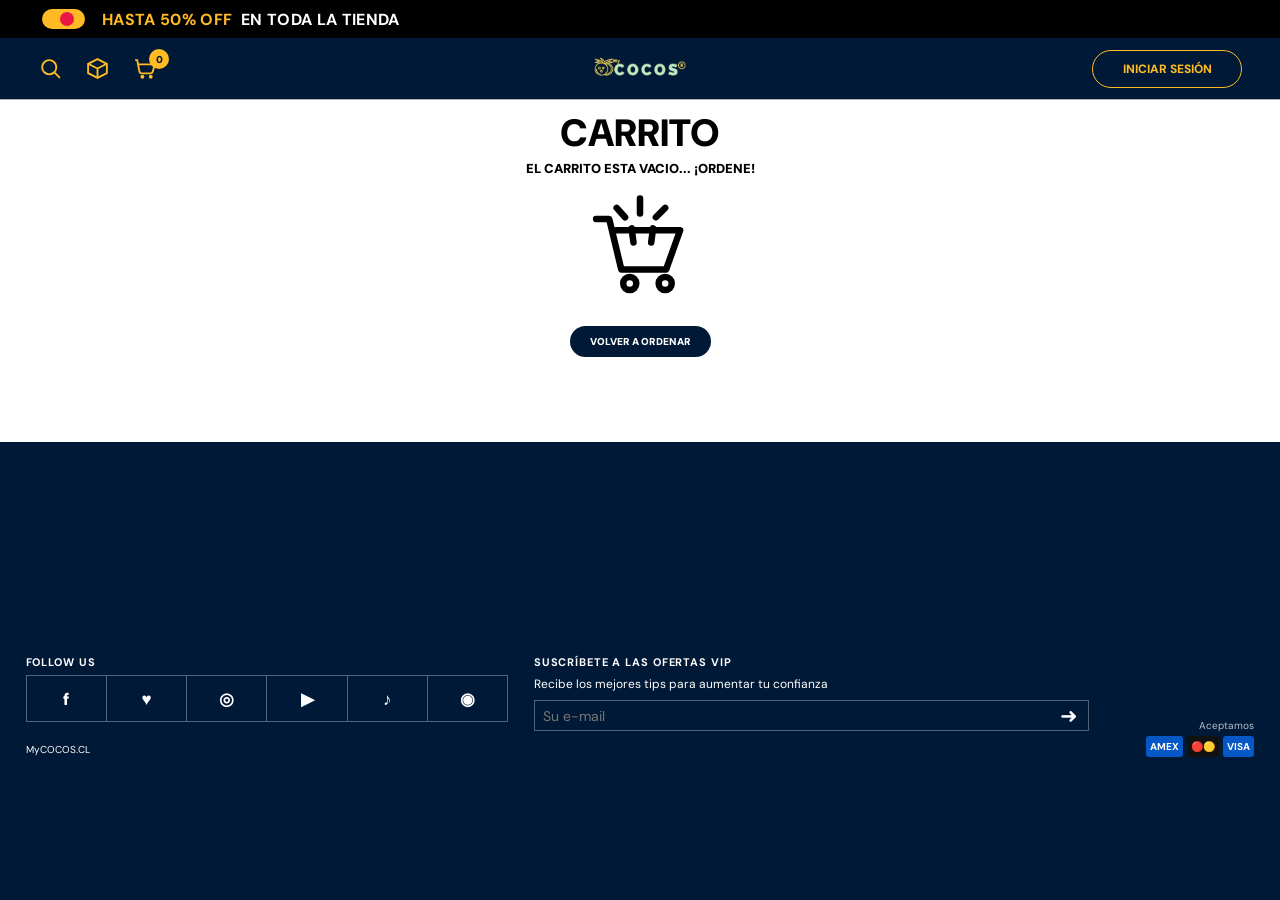
==== commit 143ebfad: "Match Packs & Kits header icon to existing controls" ====
--- a/pages/carrito.html
+++ b/pages/carrito.html
@@ -1,5 +1,5 @@
 <!doctype html><html lang="es"><head><meta charset="utf-8"><meta name="viewport" content="width=device-width, initial-scale=1"><meta name="theme-color" content="#001936"><meta name="description" content="MyCOCOS: herramientas y packs para el cuidado masculino."><title>Carrito | MyCOCOS</title><link rel="preconnect" href="https://fonts.googleapis.com"><link rel="preconnect" href="https://fonts.gstatic.com" crossorigin><link href="https://fonts.googleapis.com/css2?family=DM+Sans:wght@400;500;600;700;800;900&family=Oswald:wght@500;600;700&display=swap" rel="stylesheet"><link rel="stylesheet" href="../static/css/style.css?v=20261113-polish"><script src="../static/js/script.js?v=20261113-polish" defer></script></head><body><div class="sale-bar"><span class="sale-switch"><i></i></span><strong>HASTA 50% OFF</strong><b>EN TODA LA TIENDA</b></div>
-<header class="site-header"><div class="header-left"><button class="icon-button" id="searchToggle" aria-label="Buscar"><svg viewBox="0 0 24 24"><circle cx="10.8" cy="10.8" r="6.8"/><path d="m16 16 5 5"/></svg></button><a class="header-packs-link" href="packs.html" aria-label="Ir a Packs y Kits"><svg viewBox="0 0 24 24" aria-hidden="true"><path d="M3 7.5 12 3l9 4.5v9L12 21l-9-4.5z"/><path d="M3.5 7.7 12 12l8.5-4.3M12 12v9M8 5l9 4.5"/></svg><span>PACKS &amp; KITS</span></a><a class="header-cart" href="../pages/carrito.html" aria-label="Carrito"><svg viewBox="0 0 24 24"><path d="M3 4h2l2.2 11.1a2 2 0 0 0 2 1.6h8.7a2 2 0 0 0 1.9-1.4L22 8H6"/><circle cx="10" cy="20" r="1"/><circle cx="18" cy="20" r="1"/></svg><span id="headerCartCount">0</span></a></div><a class="brand" href="../index.html"><img src="../static/images/logo.png" alt="MyCOCOS"></a><a class="account-link" href="../pages/registro.html">INICIAR SESIÓN</a><button class="menu-toggle" id="menuToggle" aria-label="Abrir navegación"><span></span><span></span><span></span></button></header>
+<header class="site-header"><div class="header-left"><button class="icon-button" id="searchToggle" aria-label="Buscar"><svg viewBox="0 0 24 24"><circle cx="10.8" cy="10.8" r="6.8"/><path d="m16 16 5 5"/></svg></button><a class="header-packs-link" href="packs.html" aria-label="Packs y Kits" title="Packs & Kits"><svg viewBox="0 0 24 24" aria-hidden="true"><path d="M3 7.5 12 3l9 4.5v9L12 21l-9-4.5z"/><path d="M3.5 7.7 12 12l8.5-4.3M12 12v9"/></svg></a><a class="header-cart" href="../pages/carrito.html" aria-label="Carrito"><svg viewBox="0 0 24 24"><path d="M3 4h2l2.2 11.1a2 2 0 0 0 2 1.6h8.7a2 2 0 0 0 1.9-1.4L22 8H6"/><circle cx="10" cy="20" r="1"/><circle cx="18" cy="20" r="1"/></svg><span id="headerCartCount">0</span></a></div><a class="brand" href="../index.html"><img src="../static/images/logo.png" alt="MyCOCOS"></a><a class="account-link" href="../pages/registro.html">INICIAR SESIÓN</a><button class="menu-toggle" id="menuToggle" aria-label="Abrir navegación"><span></span><span></span><span></span></button></header>
 <nav class="mobile-nav" id="mainNav"><a href="../index.html">Inicio</a><a href="../pages/packs.html">Packs & Kits</a><a href="../pages/registro.html">Registrarse</a><a href="../pages/carrito.html">Carrito</a></nav>
 <div class="search-backdrop" id="searchBackdrop" hidden></div>
 <section class="search-panel" id="searchPanel" aria-label="Buscar productos" hidden>
--- a/static/css/style.css
+++ b/static/css/style.css
@@ -1,7 +1,7 @@
 :root{--blue:#001936;--gold:#ffba24;--ink:#050505;--white:#fff;--mint:#c7e8c7;--font:'DM Sans',Arial,sans-serif;--display:'Oswald',Impact,sans-serif}
 *{box-sizing:border-box}html{scroll-behavior:smooth}body{margin:0;background:var(--blue);color:#fff;font-family:var(--font);font-size:14px}a{color:inherit;text-decoration:none}button,input{font:inherit}button{cursor:pointer}[hidden]{display:none!important}
 .sale-bar{height:38px;background:#000;display:flex;align-items:center;gap:9px;padding:0 clamp(18px,4.3vw,42px);font-size:clamp(11px,1.6vw,16px);font-weight:900;letter-spacing:.02em}.sale-bar strong{color:var(--gold)}.sale-switch{width:43px;height:20px;border-radius:20px;background:var(--gold);display:inline-flex;align-items:center;padding:3px;margin-right:8px}.sale-switch i{width:14px;height:14px;border-radius:50%;background:#ed1745;margin-left:15px}
-.site-header{height:62px;background:var(--blue);display:grid;grid-template-columns:1fr 1fr 1fr;align-items:center;padding:0 clamp(18px,4vw,38px);border-bottom:1px solid rgba(255,255,255,.65);position:relative;z-index:10}.header-left{display:flex;align-items:center;gap:22px}.icon-button,.header-cart{border:0;background:none;color:var(--gold);padding:0;display:flex;align-items:center;position:relative}.icon-button svg,.header-cart svg{width:25px;height:25px;fill:none;stroke:currentColor;stroke-width:1.8}.header-cart span{position:absolute;left:17px;top:-7px;background:var(--gold);color:var(--blue);width:20px;height:20px;border-radius:50%;display:grid;place-items:center;font-size:10px;font-weight:900}.brand{justify-self:center;display:flex;align-items:center}.brand img{width:165px;height:48px;object-fit:contain}.account-link{justify-self:end;border:1px solid var(--gold);border-radius:30px;color:var(--gold);font-size:12px;font-weight:800;padding:10px 28px;min-width:150px;text-align:center}.menu-toggle{display:none}.mobile-nav{display:none}.search-panel{position:absolute;right:20px;top:100px;z-index:20;background:#fff;padding:12px;box-shadow:0 5px 20px #0004}.search-panel input{padding:12px;border:1px solid #ddd}.search-panel button{padding:12px;background:var(--gold);border:0;font-weight:800}
+.site-header{height:62px;background:var(--blue);display:grid;grid-template-columns:1fr 1fr 1fr;align-items:center;padding:0 clamp(18px,4vw,38px);border-bottom:1px solid rgba(255,255,255,.65);position:relative;z-index:10}.header-left{display:flex;align-items:center;gap:22px}.icon-button,.header-cart,.header-packs-link{border:0;background:none;color:var(--gold);padding:0;display:flex;align-items:center;position:relative}.icon-button svg,.header-cart svg,.header-packs-link svg{width:25px;height:25px;fill:none;stroke:currentColor;stroke-width:1.8}.header-cart span{position:absolute;left:17px;top:-7px;background:var(--gold);color:var(--blue);width:20px;height:20px;border-radius:50%;display:grid;place-items:center;font-size:10px;font-weight:900}.brand{justify-self:center;display:flex;align-items:center}.brand img{width:165px;height:48px;object-fit:contain}.account-link{justify-self:end;border:1px solid var(--gold);border-radius:30px;color:var(--gold);font-size:12px;font-weight:800;padding:10px 28px;min-width:150px;text-align:center}.menu-toggle{display:none}.mobile-nav{display:none}.search-panel{position:absolute;right:20px;top:100px;z-index:20;background:#fff;padding:12px;box-shadow:0 5px 20px #0004}.search-panel input{padding:12px;border:1px solid #ddd}.search-panel button{padding:12px;background:var(--gold);border:0;font-weight:800}
 .page-section{display:block}
 .home-hero{min-height:390px;display:grid;grid-template-columns:48% 52%;align-items:center;position:relative;overflow:hidden;padding:28px clamp(24px,10.2vw,90px);background:radial-gradient(ellipse at 80% 50%,#124b88 0,#062d59 45%,var(--blue) 78%)}.hero-copy{position:relative;z-index:2}.hero-rating{font-size:11px;font-weight:700;margin:0 0 12px}.hero-rating:first-letter{color:var(--gold)}.home-hero h1{font:700 clamp(35px,4.3vw,47px)/1.32 var(--display);margin:0;letter-spacing:-.02em}.home-hero h1 em{font-style:normal;color:var(--gold)}.hero-offer{margin:7px 0 0;font-size:14px}.hero-products{margin:4px 0 15px;font-size:13px;line-height:1.4}.hero-image{height:100%;min-height:320px;display:flex;align-items:center;justify-content:center}.hero-image img{width:100%;height:100%;max-height:380px;object-fit:contain}.yellow-button{display:inline-flex;align-items:center;justify-content:center;background:var(--gold);color:var(--blue);font-weight:900;border-radius:11px;padding:16px 28px;font-size:13px;letter-spacing:.01em}.hero-copy .yellow-button{position:absolute;right:-410px;bottom:-48px;min-width:270px}
 .home-feature-grid{padding:25px clamp(18px,3vw,24px);display:grid;grid-template-columns:2fr 1fr;gap:8px;background:var(--blue)}.feature-main,.feature-side article{position:relative;overflow:hidden;border-radius:18px;min-height:400px;background:#d5a32d}.feature-main>img{width:100%;height:100%;position:absolute;inset:0;object-fit:cover}.feature-overlay{position:absolute;inset:0;padding:18px 25px;display:flex;flex-direction:column;justify-content:space-between;background:linear-gradient(0deg,#001936d9,transparent 72%)}.ribbon{background:var(--gold);color:var(--blue);padding:10px 16px;border-radius:0 0 10px 10px;align-self:flex-start;font-weight:900;font-size:11px}.sales-pill{position:absolute;right:15px;top:15px;background:#001936c9;border-radius:20px;padding:10px 13px;font-weight:800}.feature-overlay h2,.feature-side h2{font:600 36px/1.05 var(--display);margin:0 0 8px}.feature-overlay h3{color:var(--gold);font-size:15px;margin:0 0 6px}.feature-overlay p{font-size:12px;margin:0 0 8px}.feature-overlay strong{font-size:18px}.feature-overlay del{font-size:12px;color:#ddd;margin-left:8px}.feature-overlay strong i{font-style:normal;background:#6bc6a9;color:var(--blue);padding:6px 12px;border-radius:18px;margin-left:8px}.feature-overlay .yellow-button{margin-top:18px}.feature-side{display:grid;grid-template-rows:1fr 1fr;gap:8px}.feature-side article{min-height:196px}.feature-side article>img{width:100%;height:100%;position:absolute;inset:0;object-fit:cover}.feature-side article:after{content:"";position:absolute;inset:0;background:linear-gradient(180deg,#ffb900d9,transparent 90%)}.feature-side article div{position:absolute;z-index:1;inset:12px;display:flex;flex-direction:column;align-items:flex-start}.feature-side h2{font-size:27px}.feature-side p{font-size:10px;margin:0}.feature-side strong{margin-top:auto;font-size:14px}.feature-side a{background:var(--gold);color:var(--blue);padding:9px 20px;border-radius:20px;font-size:11px;font-weight:900;margin-top:8px}
@@ -279,7 +279,7 @@
 .review-card:hover>img,.feature-main:hover>img,.feature-side article:hover>img{transform:scale(1.025)}
 .social-icons a:hover{background:var(--gold);color:var(--blue)}
 .mobile-nav a:hover{color:var(--gold);transform:translateX(4px)}
-.site-header .icon-button:hover,.header-cart:hover{transform:scale(1.12);color:#fff}
+.site-header .icon-button:hover,.site-header .header-packs-link:hover,.header-cart:hover{transform:scale(1.12);color:#fff}
 .account-link:hover{background:var(--gold);color:var(--blue);transform:translateY(-2px)}
 .sale-switch i{animation:switchPulse 2.8s ease-in-out infinite}
 @keyframes softRise{from{opacity:0;transform:translateY(12px)}to{opacity:1;transform:translateY(0)}}
@@ -298,3 +298,6 @@
 @media(prefers-reduced-motion:reduce){
  *,*::before,*::after{scroll-behavior:auto!important;animation-duration:.01ms!important;animation-iteration-count:1!important;transition-duration:.01ms!important}
 }
+
+/* El acceso a Packs & Kits usa exactamente el mismo tratamiento que los iconos del header */
+.header-packs-link{color:var(--gold);text-decoration:none;flex:0 0 auto}
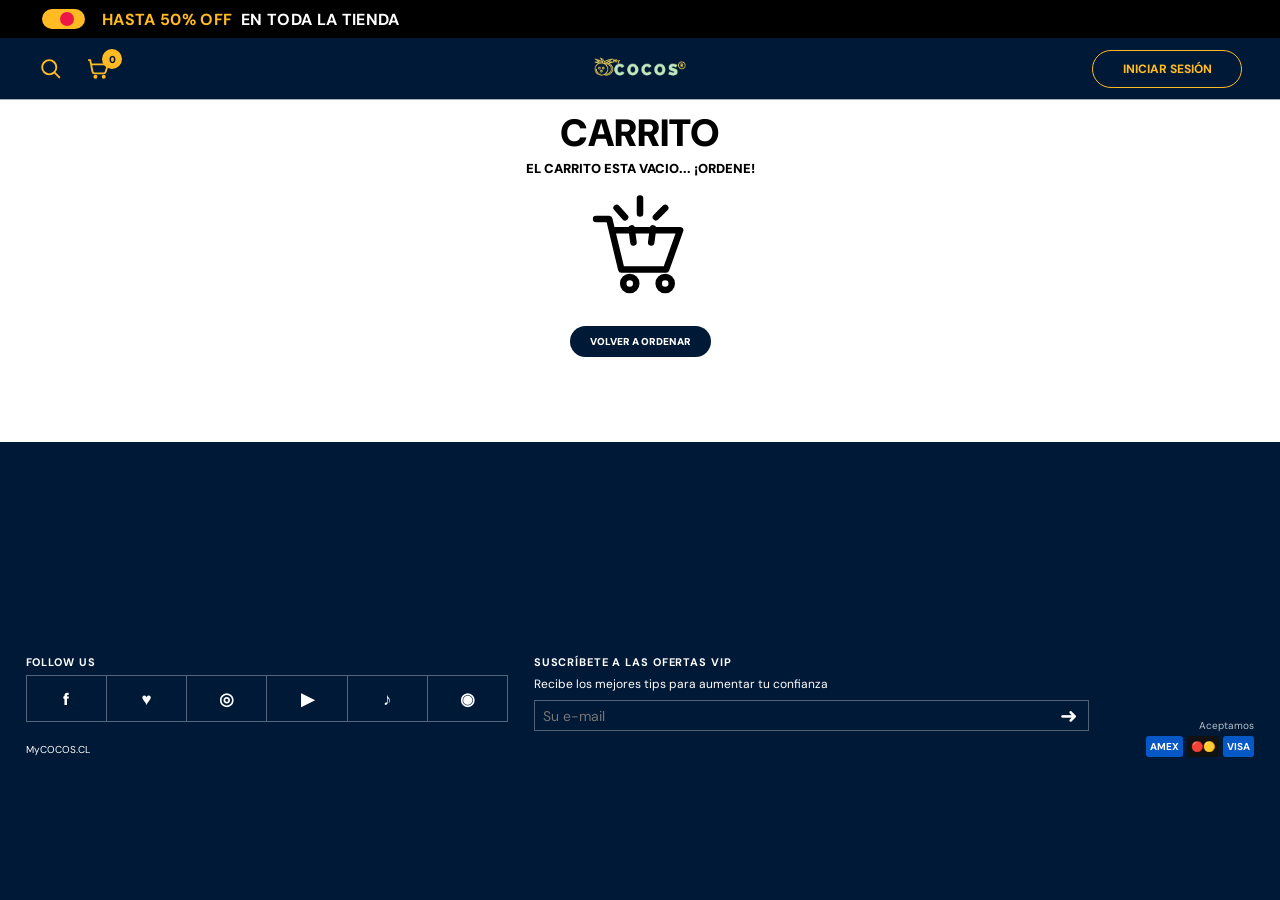
==== commit 90164d17: "Remove Packs & Kits shortcut from header" ====
--- a/pages/carrito.html
+++ b/pages/carrito.html
@@ -1,5 +1,5 @@
 <!doctype html><html lang="es"><head><meta charset="utf-8"><meta name="viewport" content="width=device-width, initial-scale=1"><meta name="theme-color" content="#001936"><meta name="description" content="MyCOCOS: herramientas y packs para el cuidado masculino."><title>Carrito | MyCOCOS</title><link rel="preconnect" href="https://fonts.googleapis.com"><link rel="preconnect" href="https://fonts.gstatic.com" crossorigin><link href="https://fonts.googleapis.com/css2?family=DM+Sans:wght@400;500;600;700;800;900&family=Oswald:wght@500;600;700&display=swap" rel="stylesheet"><link rel="stylesheet" href="../static/css/style.css?v=20261113-polish"><script src="../static/js/script.js?v=20261113-polish" defer></script></head><body><div class="sale-bar"><span class="sale-switch"><i></i></span><strong>HASTA 50% OFF</strong><b>EN TODA LA TIENDA</b></div>
-<header class="site-header"><div class="header-left"><button class="icon-button" id="searchToggle" aria-label="Buscar"><svg viewBox="0 0 24 24"><circle cx="10.8" cy="10.8" r="6.8"/><path d="m16 16 5 5"/></svg></button><a class="header-packs-link" href="packs.html" aria-label="Packs y Kits" title="Packs & Kits"><svg viewBox="0 0 24 24" aria-hidden="true"><path d="M3 7.5 12 3l9 4.5v9L12 21l-9-4.5z"/><path d="M3.5 7.7 12 12l8.5-4.3M12 12v9"/></svg></a><a class="header-cart" href="../pages/carrito.html" aria-label="Carrito"><svg viewBox="0 0 24 24"><path d="M3 4h2l2.2 11.1a2 2 0 0 0 2 1.6h8.7a2 2 0 0 0 1.9-1.4L22 8H6"/><circle cx="10" cy="20" r="1"/><circle cx="18" cy="20" r="1"/></svg><span id="headerCartCount">0</span></a></div><a class="brand" href="../index.html"><img src="../static/images/logo.png" alt="MyCOCOS"></a><a class="account-link" href="../pages/registro.html">INICIAR SESIÓN</a><button class="menu-toggle" id="menuToggle" aria-label="Abrir navegación"><span></span><span></span><span></span></button></header>
+<header class="site-header"><div class="header-left"><button class="icon-button" id="searchToggle" aria-label="Buscar"><svg viewBox="0 0 24 24"><circle cx="10.8" cy="10.8" r="6.8"/><path d="m16 16 5 5"/></svg></button><a class="header-cart" href="../pages/carrito.html" aria-label="Carrito"><svg viewBox="0 0 24 24"><path d="M3 4h2l2.2 11.1a2 2 0 0 0 2 1.6h8.7a2 2 0 0 0 1.9-1.4L22 8H6"/><circle cx="10" cy="20" r="1"/><circle cx="18" cy="20" r="1"/></svg><span id="headerCartCount">0</span></a></div><a class="brand" href="../index.html"><img src="../static/images/logo.png" alt="MyCOCOS"></a><a class="account-link" href="../pages/registro.html">INICIAR SESIÓN</a><button class="menu-toggle" id="menuToggle" aria-label="Abrir navegación"><span></span><span></span><span></span></button></header>
 <nav class="mobile-nav" id="mainNav"><a href="../index.html">Inicio</a><a href="../pages/packs.html">Packs & Kits</a><a href="../pages/registro.html">Registrarse</a><a href="../pages/carrito.html">Carrito</a></nav>
 <div class="search-backdrop" id="searchBackdrop" hidden></div>
 <section class="search-panel" id="searchPanel" aria-label="Buscar productos" hidden>
--- a/static/css/style.css
+++ b/static/css/style.css
@@ -1,7 +1,7 @@
 :root{--blue:#001936;--gold:#ffba24;--ink:#050505;--white:#fff;--mint:#c7e8c7;--font:'DM Sans',Arial,sans-serif;--display:'Oswald',Impact,sans-serif}
 *{box-sizing:border-box}html{scroll-behavior:smooth}body{margin:0;background:var(--blue);color:#fff;font-family:var(--font);font-size:14px}a{color:inherit;text-decoration:none}button,input{font:inherit}button{cursor:pointer}[hidden]{display:none!important}
 .sale-bar{height:38px;background:#000;display:flex;align-items:center;gap:9px;padding:0 clamp(18px,4.3vw,42px);font-size:clamp(11px,1.6vw,16px);font-weight:900;letter-spacing:.02em}.sale-bar strong{color:var(--gold)}.sale-switch{width:43px;height:20px;border-radius:20px;background:var(--gold);display:inline-flex;align-items:center;padding:3px;margin-right:8px}.sale-switch i{width:14px;height:14px;border-radius:50%;background:#ed1745;margin-left:15px}
-.site-header{height:62px;background:var(--blue);display:grid;grid-template-columns:1fr 1fr 1fr;align-items:center;padding:0 clamp(18px,4vw,38px);border-bottom:1px solid rgba(255,255,255,.65);position:relative;z-index:10}.header-left{display:flex;align-items:center;gap:22px}.icon-button,.header-cart,.header-packs-link{border:0;background:none;color:var(--gold);padding:0;display:flex;align-items:center;position:relative}.icon-button svg,.header-cart svg,.header-packs-link svg{width:25px;height:25px;fill:none;stroke:currentColor;stroke-width:1.8}.header-cart span{position:absolute;left:17px;top:-7px;background:var(--gold);color:var(--blue);width:20px;height:20px;border-radius:50%;display:grid;place-items:center;font-size:10px;font-weight:900}.brand{justify-self:center;display:flex;align-items:center}.brand img{width:165px;height:48px;object-fit:contain}.account-link{justify-self:end;border:1px solid var(--gold);border-radius:30px;color:var(--gold);font-size:12px;font-weight:800;padding:10px 28px;min-width:150px;text-align:center}.menu-toggle{display:none}.mobile-nav{display:none}.search-panel{position:absolute;right:20px;top:100px;z-index:20;background:#fff;padding:12px;box-shadow:0 5px 20px #0004}.search-panel input{padding:12px;border:1px solid #ddd}.search-panel button{padding:12px;background:var(--gold);border:0;font-weight:800}
+.site-header{height:62px;background:var(--blue);display:grid;grid-template-columns:1fr 1fr 1fr;align-items:center;padding:0 clamp(18px,4vw,38px);border-bottom:1px solid rgba(255,255,255,.65);position:relative;z-index:10}.header-left{display:flex;align-items:center;gap:22px}.icon-button,.header-cart{border:0;background:none;color:var(--gold);padding:0;display:flex;align-items:center;position:relative}.icon-button svg,.header-cart svg{width:25px;height:25px;fill:none;stroke:currentColor;stroke-width:1.8}.header-cart span{position:absolute;left:17px;top:-7px;background:var(--gold);color:var(--blue);width:20px;height:20px;border-radius:50%;display:grid;place-items:center;font-size:10px;font-weight:900}.brand{justify-self:center;display:flex;align-items:center}.brand img{width:165px;height:48px;object-fit:contain}.account-link{justify-self:end;border:1px solid var(--gold);border-radius:30px;color:var(--gold);font-size:12px;font-weight:800;padding:10px 28px;min-width:150px;text-align:center}.menu-toggle{display:none}.mobile-nav{display:none}.search-panel{position:absolute;right:20px;top:100px;z-index:20;background:#fff;padding:12px;box-shadow:0 5px 20px #0004}.search-panel input{padding:12px;border:1px solid #ddd}.search-panel button{padding:12px;background:var(--gold);border:0;font-weight:800}
 .page-section{display:block}
 .home-hero{min-height:390px;display:grid;grid-template-columns:48% 52%;align-items:center;position:relative;overflow:hidden;padding:28px clamp(24px,10.2vw,90px);background:radial-gradient(ellipse at 80% 50%,#124b88 0,#062d59 45%,var(--blue) 78%)}.hero-copy{position:relative;z-index:2}.hero-rating{font-size:11px;font-weight:700;margin:0 0 12px}.hero-rating:first-letter{color:var(--gold)}.home-hero h1{font:700 clamp(35px,4.3vw,47px)/1.32 var(--display);margin:0;letter-spacing:-.02em}.home-hero h1 em{font-style:normal;color:var(--gold)}.hero-offer{margin:7px 0 0;font-size:14px}.hero-products{margin:4px 0 15px;font-size:13px;line-height:1.4}.hero-image{height:100%;min-height:320px;display:flex;align-items:center;justify-content:center}.hero-image img{width:100%;height:100%;max-height:380px;object-fit:contain}.yellow-button{display:inline-flex;align-items:center;justify-content:center;background:var(--gold);color:var(--blue);font-weight:900;border-radius:11px;padding:16px 28px;font-size:13px;letter-spacing:.01em}.hero-copy .yellow-button{position:absolute;right:-410px;bottom:-48px;min-width:270px}
 .home-feature-grid{padding:25px clamp(18px,3vw,24px);display:grid;grid-template-columns:2fr 1fr;gap:8px;background:var(--blue)}.feature-main,.feature-side article{position:relative;overflow:hidden;border-radius:18px;min-height:400px;background:#d5a32d}.feature-main>img{width:100%;height:100%;position:absolute;inset:0;object-fit:cover}.feature-overlay{position:absolute;inset:0;padding:18px 25px;display:flex;flex-direction:column;justify-content:space-between;background:linear-gradient(0deg,#001936d9,transparent 72%)}.ribbon{background:var(--gold);color:var(--blue);padding:10px 16px;border-radius:0 0 10px 10px;align-self:flex-start;font-weight:900;font-size:11px}.sales-pill{position:absolute;right:15px;top:15px;background:#001936c9;border-radius:20px;padding:10px 13px;font-weight:800}.feature-overlay h2,.feature-side h2{font:600 36px/1.05 var(--display);margin:0 0 8px}.feature-overlay h3{color:var(--gold);font-size:15px;margin:0 0 6px}.feature-overlay p{font-size:12px;margin:0 0 8px}.feature-overlay strong{font-size:18px}.feature-overlay del{font-size:12px;color:#ddd;margin-left:8px}.feature-overlay strong i{font-style:normal;background:#6bc6a9;color:var(--blue);padding:6px 12px;border-radius:18px;margin-left:8px}.feature-overlay .yellow-button{margin-top:18px}.feature-side{display:grid;grid-template-rows:1fr 1fr;gap:8px}.feature-side article{min-height:196px}.feature-side article>img{width:100%;height:100%;position:absolute;inset:0;object-fit:cover}.feature-side article:after{content:"";position:absolute;inset:0;background:linear-gradient(180deg,#ffb900d9,transparent 90%)}.feature-side article div{position:absolute;z-index:1;inset:12px;display:flex;flex-direction:column;align-items:flex-start}.feature-side h2{font-size:27px}.feature-side p{font-size:10px;margin:0}.feature-side strong{margin-top:auto;font-size:14px}.feature-side a{background:var(--gold);color:var(--blue);padding:9px 20px;border-radius:20px;font-size:11px;font-weight:900;margin-top:8px}
@@ -279,7 +279,7 @@
 .review-card:hover>img,.feature-main:hover>img,.feature-side article:hover>img{transform:scale(1.025)}
 .social-icons a:hover{background:var(--gold);color:var(--blue)}
 .mobile-nav a:hover{color:var(--gold);transform:translateX(4px)}
-.site-header .icon-button:hover,.site-header .header-packs-link:hover,.header-cart:hover{transform:scale(1.12);color:#fff}
+.site-header .icon-button:hover,.header-cart:hover{transform:scale(1.12);color:#fff}
 .account-link:hover{background:var(--gold);color:var(--blue);transform:translateY(-2px)}
 .sale-switch i{animation:switchPulse 2.8s ease-in-out infinite}
 @keyframes softRise{from{opacity:0;transform:translateY(12px)}to{opacity:1;transform:translateY(0)}}
@@ -299,5 +299,3 @@
  *,*::before,*::after{scroll-behavior:auto!important;animation-duration:.01ms!important;animation-iteration-count:1!important;transition-duration:.01ms!important}
 }
 
-/* El acceso a Packs & Kits usa exactamente el mismo tratamiento que los iconos del header */
-.header-packs-link{color:var(--gold);text-decoration:none;flex:0 0 auto}
